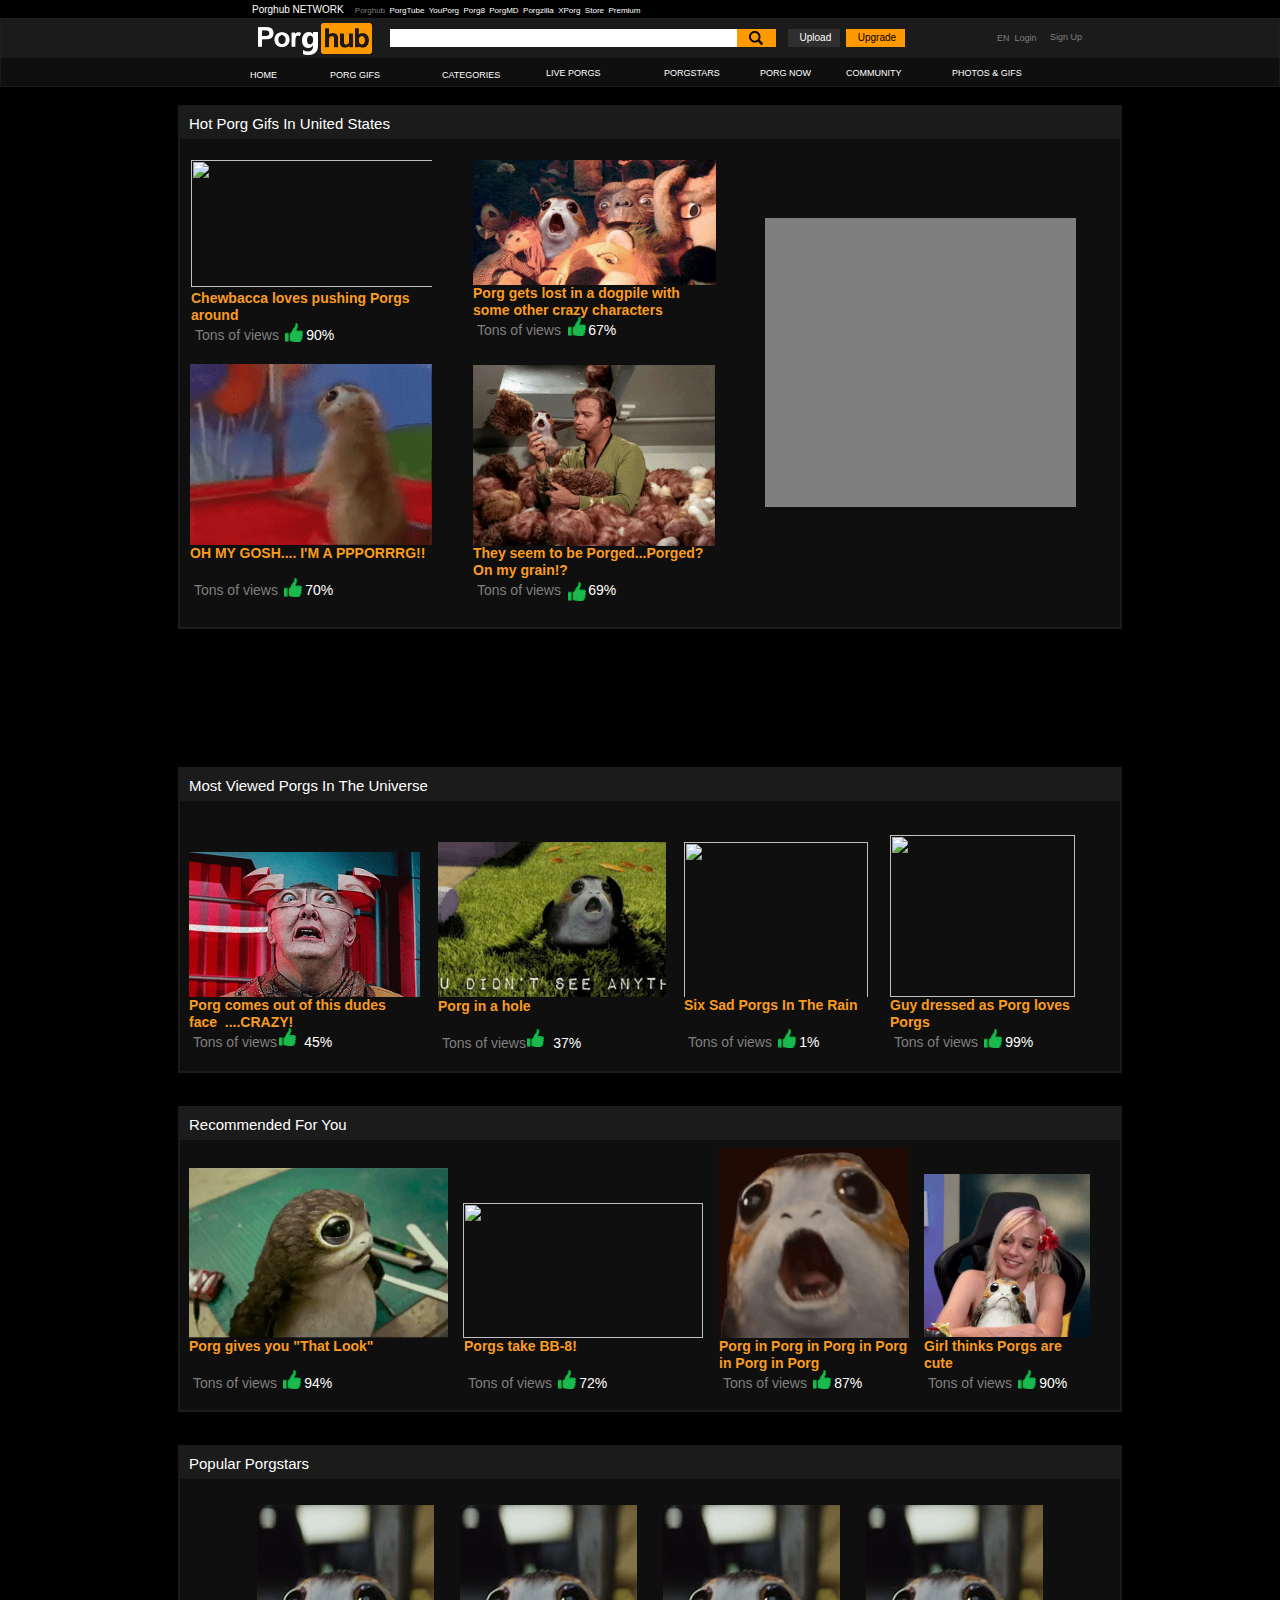
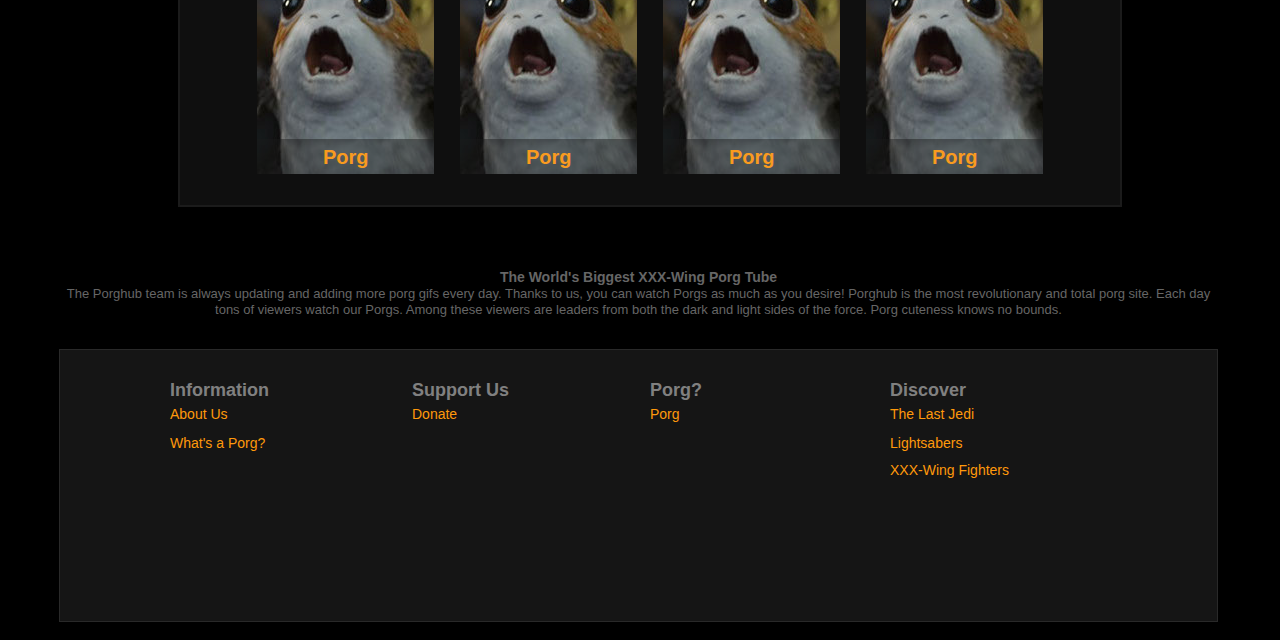
==== templates/index.html @ 3568161d "init" ====
<!DOCTYPE html>
<html class="js html css_verticalspacer" lang="en-US"><head><meta http-equiv="Content-Type" content="text/html; charset=UTF-8">


  <meta name="generator" content="2018.0.0.379">
  <meta name="viewport" content="width=device-width, initial-scale=1.0">



  <title>PorgHub - Home</title>
  <!-- CSS -->
  <link rel="stylesheet" type="text/css" href="/static/site_global.css">
  <link rel="stylesheet" type="text/css" href="/static/index.css" id="pagesheet">
    <!--custom head HTML-->
<script>
  (adsbygoogle = window.adsbygoogle || []).push({
    google_ad_client: "ca-pub-9221218407916137",
    enable_page_level_ads: true
  });
</script><style>.adsbygoogle
{display:none !important;}</style>
 <script type="text/javascript" charset="utf-8" async="" data-requirecontext="_" data-requiremodule="scripts/museconfig.js?crc=4153641093" src="/static/museconfig.js"></script><script type="text/javascript" charset="utf-8" async="" data-requirecontext="_" data-requiremodule="jquery" src="/static/jquery-1.8.3.min.js"></script><script type="text/javascript" charset="utf-8" async="" data-requirecontext="_" data-requiremodule="museutils" src="/static/museutils.js"></script><script type="text/javascript" charset="utf-8" async="" data-requirecontext="_" data-requiremodule="whatinput" src="/static/whatinput.js"></script><script type="text/javascript" charset="utf-8" async="" data-requirecontext="_" data-requiremodule="jquery.watch" src="/static/jquery.watch.js"></script></head>
 <body class="initialized" data-whatinput="mouse">

  <div class="clearfix" id="page" style=""><!-- group -->
   <div class="clearfix grpelem" id="ppu869"><!-- column -->
    <div class="clearfix colelem" id="pu869"><!-- group -->
     <div class="browser_width grpelem" id="u869-bw" style="height: 17px;">
      <div id="u869"><!-- simple frame --></div>
     </div>
     <!-- m_editable region-id="editable-static-tag-U894-BP_infinity" template="index.html" data-type="html" data-ice-options="disableImageResize,link,txtStyleTarget" -->
     <div class="clearfix grpelem" id="u894-6" data-muse-uid="U894" data-muse-type="txt_frame" data-ibe-flags="txtStyleSrc" data-sizepolicy="fixed" data-pintopage="page_fixedLeft"><!-- content -->
      <p id="u894-4"><span id="u894">Porghub NETWORK&nbsp;&nbsp;&nbsp; </span><span id="u894-2">Porghub</span><span id="u894-3">&nbsp; PorgTube&nbsp; YouPorg&nbsp; Porg8&nbsp; PorgMD&nbsp; Porgzilla&nbsp; XPorg&nbsp; Store&nbsp; Premium</span></p>
     </div>
     <!-- /m_editable -->
    </div>
    <div class="clearfix colelem" id="pu852"><!-- group -->
     <div class="browser_width grpelem" id="u852-bw" style="height: 41px;">
      <div id="u852"><!-- group -->
       <div class="clearfix" id="u852_align_to_page">
        <div class="clearfix grpelem" id="u887"><!-- group -->
         <div class="clearfix grpelem" id="u890"><!-- group -->
          <div class="grpelem" id="u891" data-sizepolicy="fixed" data-pintopage="page_fixedLeft"><!-- simple frame --></div>
          <div class="grpelem" id="u892" data-sizepolicy="fixed" data-pintopage="page_fixedLeft"><!-- simple frame --></div>
         </div>
         <!-- m_editable region-id="editable-static-tag-U888-BP_infinity" template="index.html" data-type="image" -->
         <div class="clip_frame grpelem" id="u888" data-muse-uid="U888" data-muse-type="img_frame" data-sizepolicy="fixed" data-pintopage="page_fixedLeft"><!-- image -->
          <img class="block" id="u888_img" src="/static/maxpixelfreegreatpicturecom-magnifying-glass-icon-magnify-search-loupe-1294834.png" alt="" width="14" height="14" data-muse-src="images/maxpixelfreegreatpicturecom-magnifying-glass-icon-magnify-search-loupe-1294834.png?crc=3885108494">
         </div>
         <!-- /m_editable -->
        </div>
        <div class="clearfix grpelem" id="u855"><!-- group -->
         <div class="clearfix grpelem" id="u857"><!-- group -->
          <!-- m_editable region-id="editable-static-tag-U856-BP_infinity" template="index.html" data-type="html" data-ice-options="disableImageResize,link,txtStyleTarget" -->
          <div class="clearfix grpelem" id="u856-4" data-muse-uid="U856" data-muse-type="txt_frame" data-ibe-flags="txtStyleSrc" data-sizepolicy="fixed" data-pintopage="page_fixedLeft"><!-- content -->
           <p>&nbsp;Upload</p>
          </div>
          <!-- /m_editable -->
         </div>
        </div>
        <div class="clearfix grpelem" id="u877"><!-- group -->
         <!-- m_editable region-id="editable-static-tag-U878" template="index.html" data-type="html" data-ice-options="clickable" data-ice-editable="link" -->
         <div class="pointer_cursor clearfix grpelem" id="u878" data-muse-uid="U878"><!-- group -->
          <a class="block" href="http:/static/www.porghub.net/porghub---join-us.html" data-href="page:U1228"><!-- Block link tag --></a>
          <!-- m_editable region-id="editable-static-tag-U879-BP_infinity" template="index.html" data-type="html" data-ice-options="disableImageResize,link,clickable,txtStyleTarget" data-ice-editable="link" -->
          <a class="nonblock nontext clearfix grpelem" id="u879-4" href="http:/static/www.porghub.net/porghub---join-us.html" data-href="page:U1228" data-muse-uid="U879" data-muse-type="txt_frame" data-ibe-flags="txtStyleSrc" data-sizepolicy="fixed" data-pintopage="page_fixedLeft"><!-- content --><p>&nbsp;Upgrade</p></a>
          <!-- /m_editable -->
         </div>
         <!-- /m_editable -->
        </div>
        <!-- m_editable region-id="editable-static-tag-U896-BP_infinity" template="index.html" data-type="html" data-ice-options="disableImageResize,link,txtStyleTarget" -->
        <div class="clearfix grpelem" id="u896-4" data-muse-uid="U896" data-muse-type="txt_frame" data-ibe-flags="txtStyleSrc" data-sizepolicy="fixed" data-pintopage="page_fixedLeft"><!-- content -->
         <p>EN&nbsp; Login</p>
        </div>
        <!-- /m_editable -->
        <!-- m_editable region-id="editable-static-tag-U895-BP_infinity" template="index.html" data-type="html" data-ice-options="disableImageResize,link,clickable,txtStyleTarget" data-ice-editable="link" -->
        <a class="nonblock nontext clearfix grpelem" id="u895-4" href="http:/static/www.porghub.net/porghub---join-us.html" data-href="page:U1228" data-muse-uid="U895" data-muse-type="txt_frame" data-ibe-flags="txtStyleSrc" data-sizepolicy="fixed" data-pintopage="page_fixedLeft"><!-- content --><p>Sign Up</p></a>
        <!-- /m_editable -->
       </div>
      </div>
     </div>
     <!-- m_editable region-id="editable-static-tag-U853-BP_infinity" template="index.html" data-type="image" data-ice-options="clickable" data-ice-editable="link" -->
     <a class="nonblock nontext MuseLinkActive clip_frame grpelem" id="u853" href="http:/static/www.porghub.net/index.html" data-href="page:U904" data-muse-uid="U853" data-muse-type="img_frame" data-sizepolicy="fixed" data-pintopage="page_fixedLeft"><!-- image --><img class="block" id="u853_img" src="/static/logo_of_porghub.png" alt="" width="130" height="45" data-muse-src="images/logo_of_porghub.png?crc=106775830"></a>
     <!-- /m_editable -->
    </div>
    <div class="clearfix colelem" id="pu868"><!-- group -->
     <div class="browser_width grpelem" id="u868-bw" style="height: 30px;">
      <div id="u868"><!-- group -->
       <div class="clearfix" id="u868_align_to_page">
        <!-- m_editable region-id="editable-static-tag-U858-BP_infinity" template="index.html" data-type="html" data-ice-options="disableImageResize,link,clickable,txtStyleTarget" data-ice-editable="link" -->
        <a class="nonblock nontext clearfix grpelem" id="u858-4" href="http:/static/www.porghub.net/porghub---video1.html" data-href="page:U16543" data-muse-uid="U858" data-muse-type="txt_frame" data-ibe-flags="txtStyleSrc" data-sizepolicy="fixed" data-pintopage="page_fixedLeft"><!-- content --><p>CATEGORIES</p></a>
        <!-- /m_editable -->
        <!-- m_editable region-id="editable-static-tag-U867-BP_infinity" template="index.html" data-type="html" data-ice-options="disableImageResize,link,clickable,txtStyleTarget" data-ice-editable="link" -->
        <a class="nonblock nontext clearfix grpelem" id="u867-4" href="http:/static/www.porghub.net/porghub---video2.html" data-href="page:U16851" data-muse-uid="U867" data-muse-type="txt_frame" data-ibe-flags="txtStyleSrc" data-sizepolicy="fixed" data-pintopage="page_fixedLeft"><!-- content --><p>LIVE PORGS</p></a>
        <!-- /m_editable -->
        <!-- m_editable region-id="editable-static-tag-U870-BP_infinity" template="index.html" data-type="html" data-ice-options="disableImageResize,link,clickable,txtStyleTarget" data-ice-editable="link" -->
        <a class="nonblock nontext clearfix grpelem" id="u870-4" href="http:/static/www.porghub.net/porghub---video3.html" data-href="page:U17163" data-muse-uid="U870" data-muse-type="txt_frame" data-ibe-flags="txtStyleSrc" data-sizepolicy="fixed" data-pintopage="page_fixedLeft"><!-- content --><p>PORGSTARS</p></a>
        <!-- /m_editable -->
        <!-- m_editable region-id="editable-static-tag-U880-BP_infinity" template="index.html" data-type="html" data-ice-options="disableImageResize,link,clickable,txtStyleTarget" data-ice-editable="link" -->
        <a class="nonblock nontext clearfix grpelem" id="u880-4" href="http:/static/www.porghub.net/porghub---video4.html" data-href="page:U17471" data-muse-uid="U880" data-muse-type="txt_frame" data-ibe-flags="txtStyleSrc" data-sizepolicy="fixed" data-pintopage="page_fixedLeft"><!-- content --><p>PORG NOW</p></a>
        <!-- /m_editable -->
        <!-- m_editable region-id="editable-static-tag-U876-BP_infinity" template="index.html" data-type="html" data-ice-options="disableImageResize,link,clickable,txtStyleTarget" data-ice-editable="link" -->
        <a class="nonblock nontext clearfix grpelem" id="u876-4" href="http:/static/www.porghub.net/porghub---community.html" data-href="page:U12301" data-muse-uid="U876" data-muse-type="txt_frame" data-ibe-flags="txtStyleSrc" data-sizepolicy="fixed" data-pintopage="page_fixedLeft"><!-- content --><p>COMMUNITY</p></a>
        <!-- /m_editable -->
        <!-- m_editable region-id="editable-static-tag-U859-BP_infinity" template="index.html" data-type="html" data-ice-options="disableImageResize,link,clickable,txtStyleTarget" data-ice-editable="link" -->
        <a class="nonblock nontext MuseLinkActive clearfix grpelem" id="u859-4" href="http:/static/www.porghub.net/index.html" data-href="page:U904" data-muse-uid="U859" data-muse-type="txt_frame" data-ibe-flags="txtStyleSrc" data-sizepolicy="fixed" data-pintopage="page_fixedLeft"><!-- content --><p>PHOTOS &amp; GIFS</p></a>
        <!-- /m_editable -->
       </div>
      </div>
     </div>
     <!-- m_editable region-id="editable-static-tag-U882-BP_infinity" template="index.html" data-type="html" data-ice-options="disableImageResize,link,clickable,txtStyleTarget" data-ice-editable="link" -->
     <a class="nonblock nontext MuseLinkActive clearfix grpelem" id="u882-4" href="http:/static/www.porghub.net/index.html" data-href="page:U904" data-muse-uid="U882" data-muse-type="txt_frame" data-ibe-flags="txtStyleSrc" data-sizepolicy="fixed" data-pintopage="page_fixedLeft"><!-- content --><p>HOME</p></a>
     <!-- /m_editable -->
     <!-- m_editable region-id="editable-static-tag-U893-BP_infinity" template="index.html" data-type="html" data-ice-options="disableImageResize,link,clickable,txtStyleTarget" data-ice-editable="link" -->
     <a class="nonblock nontext MuseLinkActive clearfix grpelem" id="u893-4" href="http:/static/www.porghub.net/index.html" data-href="page:U904" data-muse-uid="U893" data-muse-type="txt_frame" data-ibe-flags="txtStyleSrc" data-sizepolicy="fixed" data-pintopage="page_fixedLeft"><!-- content --><p>PORG GIFS</p></a>
     <!-- /m_editable -->
    </div>
    <div class="clearfix colelem" id="pu2474"><!-- group -->
     <div class="clearfix grpelem" id="u2474"><!-- column -->
      <div class="position_content" id="u2474_position_content">
       <div class="clearfix colelem" id="u2475"><!-- group -->
        <!-- m_editable region-id="editable-static-tag-U2476-BP_infinity" template="index.html" data-type="html" data-ice-options="disableImageResize,link,txtStyleTarget" -->
        <div class="clearfix grpelem" id="u2476-4" data-muse-uid="U2476" data-muse-type="txt_frame" data-ibe-flags="txtStyleSrc" data-sizepolicy="fixed" data-pintopage="page_fixedLeft"><!-- content -->
         <p>Hot Porg Gifs In United States</p>
        </div>
        <!-- /m_editable -->
       </div>
       <div class="clearfix colelem" id="ppu2495"><!-- group -->
        <div class="clearfix grpelem" id="pu2495"><!-- column -->
         <!-- m_editable region-id="editable-static-tag-U2495-BP_infinity" template="index.html" data-type="image" data-ice-options="clickable" data-ice-editable="link" -->
         <a class="nonblock nontext clip_frame clearfix colelem" id="u2495" href="http:/static/www.porghub.net/chewbacca-loves-pushing-porgs-around.html" data-href="page:U2785" data-muse-uid="U2495" data-muse-type="img_frame" data-sizepolicy="fixed" data-pintopage="page_fixedLeft"><!-- image --><img class="position_content" id="u2495_img" src="/static/ynpmhkcln8iuj9iolfjr.gif" alt="" width="309" height="127" data-muse-src="images/ynpmhkcln8iuj9iolfjr.gif?crc=292349055"></a>
         <!-- /m_editable -->
         <div class="clearfix colelem" id="u2518"><!-- group -->
          <!-- m_editable region-id="editable-static-tag-U2504-BP_infinity" template="index.html" data-type="html" data-ice-options="disableImageResize,link,clickable,txtStyleTarget" data-ice-editable="link" -->
          <a class="nonblock nontext clearfix grpelem" id="u2504-8" href="http:/static/www.porghub.net/chewbacca-loves-pushing-porgs-around.html" data-href="page:U2785" data-muse-uid="U2504" data-muse-type="txt_frame" data-ibe-flags="txtStyleSrc" data-sizepolicy="fixed" data-pintopage="page_fixedLeft"><!-- content --><p>Chewbacca loves pushing Porgs around</p><p id="u2504-6"><span id="u2504-3">&nbsp;Tons of views</span>&nbsp;&nbsp;&nbsp;&nbsp;&nbsp;&nbsp; <span id="u2504-5">90%</span></p></a>
          <!-- /m_editable -->
          <!-- m_editable region-id="editable-static-tag-U2508-BP_infinity" template="index.html" data-type="image" data-ice-options="clickable" data-ice-editable="link" -->
          <a class="nonblock nontext clip_frame grpelem" id="u2508" href="http:/static/www.porghub.net/chewbacca-loves-pushing-porgs-around.html" data-href="page:U2785" data-muse-uid="U2508" data-muse-type="img_frame" data-sizepolicy="fixed" data-pintopage="page_fixedLeft"><!-- image --><img class="block" id="u2508_img" src="/static/greenthumb.png" alt="" width="18" height="19" data-muse-src="images/greenthumb.png?crc=3993368861"></a>
          <!-- /m_editable -->
         </div>
         <!-- m_editable region-id="editable-static-tag-U2545-BP_infinity" template="index.html" data-type="image" data-ice-options="clickable" data-ice-editable="link" -->
         <a class="nonblock nontext clip_frame colelem" id="u2545" href="http:/static/www.porghub.net/oh-my-gosh....-i-m-a-ppporrrg!!.html" data-href="page:U3178" data-muse-uid="U2545" data-muse-type="img_frame" data-sizepolicy="fixed" data-pintopage="page_fixedLeft"><!-- image --><img class="block" id="u2545_img" src="/static/tenorgiffff.gif" alt="" width="242" height="181" data-muse-src="images/tenorgiffff.gif?crc=3790280403"></a>
         <!-- /m_editable -->
        </div>
        <div class="clearfix grpelem" id="pu2521"><!-- column -->
         <!-- m_editable region-id="editable-static-tag-U2521-BP_infinity" template="index.html" data-type="image" data-ice-options="clickable" data-ice-editable="link" -->
         <a class="nonblock nontext clip_frame colelem" id="u2521" href="http:/static/www.porghub.net/porg-gets-lost-in-a-dogpile-with-some-other-crazy-characters.html" data-href="page:U2987" data-muse-uid="U2521" data-muse-type="img_frame" data-sizepolicy="fixed" data-pintopage="page_fixedLeft"><!-- image --><img class="block" id="u2521_img" src="/static/source (1).gif" alt="" width="243" height="125" data-muse-src="images/source%20(1).gif?crc=4091499430"></a>
         <!-- /m_editable -->
         <div class="clearfix colelem" id="u2530"><!-- group -->
          <!-- m_editable region-id="editable-static-tag-U2533-BP_infinity" template="index.html" data-type="html" data-ice-options="disableImageResize,link,clickable,txtStyleTarget" data-ice-editable="link" -->
          <a class="nonblock nontext clearfix grpelem" id="u2533-8" href="http:/static/www.porghub.net/porg-gets-lost-in-a-dogpile-with-some-other-crazy-characters.html" data-href="page:U2987" data-muse-uid="U2533" data-muse-type="txt_frame" data-ibe-flags="txtStyleSrc" data-sizepolicy="fixed" data-pintopage="page_fixedLeft"><!-- content --><p>Porg gets lost in a dogpile with some other crazy characters</p><p id="u2533-6"><span id="u2533-3">&nbsp;Tons of views</span>&nbsp;&nbsp;&nbsp;&nbsp;&nbsp;&nbsp; <span id="u2533-5">67%</span></p></a>
          <!-- /m_editable -->
          <!-- m_editable region-id="editable-static-tag-U2531-BP_infinity" template="index.html" data-type="image" data-ice-options="clickable" data-ice-editable="link" -->
          <a class="nonblock nontext clip_frame grpelem" id="u2531" href="http:/static/www.porghub.net/porg-gets-lost-in-a-dogpile-with-some-other-crazy-characters.html" data-href="page:U2987" data-muse-uid="U2531" data-muse-type="img_frame" data-sizepolicy="fixed" data-pintopage="page_fixedLeft"><!-- image --><img class="block" id="u2531_img" src="/static/greenthumb.png" alt="" width="18" height="19" data-muse-src="images/greenthumb.png?crc=3993368861"></a>
          <!-- /m_editable -->
         </div>
         <!-- m_editable region-id="editable-static-tag-U2580-BP_infinity" template="index.html" data-type="image" data-ice-options="clickable" data-ice-editable="link" -->
         <a class="nonblock nontext clip_frame colelem" id="u2580" href="http:/static/www.porghub.net/they-seem-to-be-porged...porged-on-my-grain!.html" data-href="page:U3369" data-muse-uid="U2580" data-muse-type="img_frame" data-sizepolicy="fixed" data-pintopage="page_fixedLeft"><!-- image --><img class="block" id="u2580_img" src="/static/source (3).gif" alt="" width="242" height="181" data-muse-src="images/source%20(3).gif?crc=4158054355"></a>
         <!-- /m_editable -->
        </div>
        <div class="grpelem" id="u2492" data-sizepolicy="fixed" data-pintopage="page_fixedLeft"><!-- simple frame --></div>
       </div>
       <div class="clearfix colelem" id="pu2567"><!-- group -->
        <div class="clearfix grpelem" id="u2567"><!-- group -->
         <!-- m_editable region-id="editable-static-tag-U2570-BP_infinity" template="index.html" data-type="html" data-ice-options="disableImageResize,link,clickable,txtStyleTarget" data-ice-editable="link" -->
         <a class="nonblock nontext clearfix grpelem" id="u2570-9" href="http:/static/www.porghub.net/oh-my-gosh....-i-m-a-ppporrrg!!.html" data-href="page:U3178" data-muse-uid="U2570" data-muse-type="txt_frame" data-ibe-flags="txtStyleSrc" data-sizepolicy="fixed" data-pintopage="page_fixedLeft"><!-- content --><p>OH MY GOSH.... I'M A PPPORRRG!!</p><p>&nbsp;</p><p id="u2570-7"><span id="u2570-4">&nbsp;Tons of views</span>&nbsp;&nbsp;&nbsp;&nbsp;&nbsp;&nbsp; <span id="u2570-6">70%</span></p></a>
         <!-- /m_editable -->
         <!-- m_editable region-id="editable-static-tag-U2568-BP_infinity" template="index.html" data-type="image" data-ice-options="clickable" data-ice-editable="link" -->
         <a class="nonblock nontext clip_frame grpelem" id="u2568" href="http:/static/www.porghub.net/oh-my-gosh....-i-m-a-ppporrrg!!.html" data-href="page:U3178" data-muse-uid="U2568" data-muse-type="img_frame" data-sizepolicy="fixed" data-pintopage="page_fixedLeft"><!-- image --><img class="block" id="u2568_img" src="/static/greenthumb.png" alt="" width="18" height="19" data-muse-src="images/greenthumb.png?crc=3993368861"></a>
         <!-- /m_editable -->
        </div>
        <div class="clearfix grpelem" id="u2592"><!-- group -->
         <!-- m_editable region-id="editable-static-tag-U2595-BP_infinity" template="index.html" data-type="html" data-ice-options="disableImageResize,link,clickable,txtStyleTarget" data-ice-editable="link" -->
         <a class="nonblock nontext clearfix grpelem" id="u2595-8" href="http:/static/www.porghub.net/they-seem-to-be-porged...porged-on-my-grain!.html" data-href="page:U3369" data-muse-uid="U2595" data-muse-type="txt_frame" data-ibe-flags="txtStyleSrc" data-sizepolicy="fixed" data-pintopage="page_fixedLeft"><!-- content --><p>They seem to be Porged...Porged? On my grain!?</p><p id="u2595-6"><span id="u2595-3">&nbsp;Tons of views</span>&nbsp;&nbsp;&nbsp;&nbsp;&nbsp;&nbsp; <span id="u2595-5">69%</span></p></a>
         <!-- /m_editable -->
         <!-- m_editable region-id="editable-static-tag-U2593-BP_infinity" template="index.html" data-type="image" data-ice-options="clickable" data-ice-editable="link" -->
         <a class="nonblock nontext clip_frame grpelem" id="u2593" href="http:/static/www.porghub.net/they-seem-to-be-porged...porged-on-my-grain!.html" data-href="page:U3369" data-muse-uid="U2593" data-muse-type="img_frame" data-sizepolicy="fixed" data-pintopage="page_fixedLeft"><!-- image --><img class="block" id="u2593_img" src="/static/greenthumb.png" alt="" width="18" height="19" data-muse-src="images/greenthumb.png?crc=3993368861"></a>
         <!-- /m_editable -->
        </div>
       </div>
      </div>
     </div>
     <div class="grpelem" id="u17700"><!-- custom html -->
      <script async="" src="http:/static/pagead2.googlesyndication.com/pagead/js/adsbygoogle.js"></script>
<!-- Porghub -->
<ins class="adsbygoogle" style="display: none !important;" data-ad-client="ca-pub-9221218407916137" data-ad-slot="2711989178" data-ad-format="auto"></ins>
<script>
(adsbygoogle = window.adsbygoogle || []).push({});
</script>

     </div>
    </div>
    <div class="clearfix colelem" id="u2483"><!-- column -->
     <div class="position_content" id="u2483_position_content">
      <div class="clearfix colelem" id="u2484"><!-- group -->
       <!-- m_editable region-id="editable-static-tag-U2485-BP_infinity" template="index.html" data-type="html" data-ice-options="disableImageResize,link,txtStyleTarget" -->
       <div class="clearfix grpelem" id="u2485-4" data-muse-uid="U2485" data-muse-type="txt_frame" data-ibe-flags="txtStyleSrc" data-sizepolicy="fixed" data-pintopage="page_fixedLeft"><!-- content -->
        <p>Most Viewed Porgs In The Universe</p>
       </div>
       <!-- /m_editable -->
      </div>
      <div class="clearfix colelem" id="pu3391"><!-- group -->
       <!-- m_editable region-id="editable-static-tag-U3391-BP_infinity" template="index.html" data-type="image" data-ice-options="clickable" data-ice-editable="link" -->
       <a class="nonblock nontext clip_frame clearfix grpelem" id="u3391" href="http:/static/www.porghub.net/porg-comes-out-of-this-dudes-face.html" data-href="page:U3752" data-muse-uid="U3391" data-muse-type="img_frame" data-sizepolicy="fixed" data-pintopage="page_fixedLeft"><!-- image --><img class="position_content" id="u3391_img" src="/static/tenor (3).gif" alt="" width="259" height="145" data-muse-src="images/tenor%20(3).gif?crc=3887850117"></a>
       <!-- /m_editable -->
       <!-- m_editable region-id="editable-static-tag-U3400-BP_infinity" template="index.html" data-type="image" data-ice-options="clickable" data-ice-editable="link" -->
       <a class="nonblock nontext clip_frame clearfix grpelem" id="u3400" href="http:/static/www.porghub.net/porg-in-a-hole.html" data-href="page:U3943" data-muse-uid="U3400" data-muse-type="img_frame" data-sizepolicy="fixed" data-pintopage="page_fixedLeft"><!-- image --><img class="position_content" id="u3400_img" src="/static/giphy.gif" alt="" width="360" height="155" data-muse-src="images/giphy.gif?crc=191322456"></a>
       <!-- /m_editable -->
       <!-- m_editable region-id="editable-static-tag-U3411-BP_infinity" template="index.html" data-type="image" data-ice-options="clickable" data-ice-editable="link" -->
       <a class="nonblock nontext clip_frame clearfix grpelem" id="u3411" href="http:/static/www.porghub.net/six-sad-porgs-in-the-rain.html" data-href="page:U4134" data-muse-uid="U3411" data-muse-type="img_frame" data-sizepolicy="fixed" data-pintopage="page_fixedLeft"><!-- image --><img class="position_content" id="u3411_img" src="/static/tenor (1).gif" alt="" width="184" height="184" data-muse-src="images/tenor%20(1).gif?crc=457106145"></a>
       <!-- /m_editable -->
       <!-- m_editable region-id="editable-static-tag-U3420-BP_infinity" template="index.html" data-type="image" data-ice-options="clickable" data-ice-editable="link" -->
       <a class="nonblock nontext clip_frame grpelem" id="u3420" href="http:/static/www.porghub.net/guy-dressed-as-porg-loves-porgs.html" data-href="page:U4325" data-muse-uid="U3420" data-muse-type="img_frame" data-sizepolicy="fixed" data-pintopage="page_fixedLeft"><!-- image --><img class="block" id="u3420_img" src="/static/giphy (1).gif" alt="" width="185" height="162" data-muse-src="images/giphy%20(1).gif?crc=309807849"></a>
       <!-- /m_editable -->
      </div>
      <div class="clearfix colelem" id="pu3429"><!-- group -->
       <div class="clearfix grpelem" id="u3429"><!-- group -->
        <!-- m_editable region-id="editable-static-tag-U3432-BP_infinity" template="index.html" data-type="html" data-ice-options="disableImageResize,link,clickable,txtStyleTarget" data-ice-editable="link" -->
        <a class="nonblock nontext clearfix grpelem" id="u3432-8" href="http:/static/www.porghub.net/porg-comes-out-of-this-dudes-face.html" data-href="page:U3752" data-muse-uid="U3432" data-muse-type="txt_frame" data-ibe-flags="txtStyleSrc" data-sizepolicy="fixed" data-pintopage="page_fixedLeft"><!-- content --><p>Porg comes out of this dudes face&nbsp; ....CRAZY!</p><p id="u3432-6"><span id="u3432-3">&nbsp;Tons of views</span>&nbsp;&nbsp;&nbsp;&nbsp;&nbsp;&nbsp; <span id="u3432-5">45%</span></p></a>
        <!-- /m_editable -->
        <!-- m_editable region-id="editable-static-tag-U3430-BP_infinity" template="index.html" data-type="image" data-ice-options="clickable" data-ice-editable="link" -->
        <a class="nonblock nontext clip_frame grpelem" id="u3430" href="http:/static/www.porghub.net/porg-comes-out-of-this-dudes-face.html" data-href="page:U3752" data-muse-uid="U3430" data-muse-type="img_frame" data-sizepolicy="fixed" data-pintopage="page_fixedLeft"><!-- image --><img class="block" id="u3430_img" src="/static/greenthumb.png" alt="" width="17" height="18" data-muse-src="images/greenthumb.png?crc=3993368861"></a>
        <!-- /m_editable -->
       </div>
       <div class="clearfix grpelem" id="u3442"><!-- group -->
        <!-- m_editable region-id="editable-static-tag-U3445-BP_infinity" template="index.html" data-type="html" data-ice-options="disableImageResize,link,clickable,txtStyleTarget" data-ice-editable="link" -->
        <a class="nonblock nontext clearfix grpelem" id="u3445-9" href="http:/static/www.porghub.net/porg-in-a-hole.html" data-href="page:U3943" data-muse-uid="U3445" data-muse-type="txt_frame" data-ibe-flags="txtStyleSrc" data-sizepolicy="fixed" data-pintopage="page_fixedLeft"><!-- content --><p>Porg in a hole</p><p>&nbsp;</p><p id="u3445-7"><span id="u3445-4">&nbsp;Tons of views</span>&nbsp;&nbsp;&nbsp;&nbsp;&nbsp;&nbsp; <span id="u3445-6">37%</span></p></a>
        <!-- /m_editable -->
        <!-- m_editable region-id="editable-static-tag-U3443-BP_infinity" template="index.html" data-type="image" data-ice-options="clickable" data-ice-editable="link" -->
        <a class="nonblock nontext clip_frame grpelem" id="u3443" href="http:/static/www.porghub.net/porg-in-a-hole.html" data-href="page:U3943" data-muse-uid="U3443" data-muse-type="img_frame" data-sizepolicy="fixed" data-pintopage="page_fixedLeft"><!-- image --><img class="block" id="u3443_img" src="/static/greenthumb.png" alt="" width="17" height="18" data-muse-src="images/greenthumb.png?crc=3993368861"></a>
        <!-- /m_editable -->
       </div>
       <div class="clearfix grpelem" id="u3455"><!-- group -->
        <!-- m_editable region-id="editable-static-tag-U3458-BP_infinity" template="index.html" data-type="html" data-ice-options="disableImageResize,link,clickable,txtStyleTarget" data-ice-editable="link" -->
        <a class="nonblock nontext clearfix grpelem" id="u3458-9" href="http:/static/www.porghub.net/six-sad-porgs-in-the-rain.html" data-href="page:U4134" data-muse-uid="U3458" data-muse-type="txt_frame" data-ibe-flags="txtStyleSrc" data-sizepolicy="fixed" data-pintopage="page_fixedLeft"><!-- content --><p>Six Sad Porgs In The Rain</p><p>&nbsp;</p><p id="u3458-7"><span id="u3458-4">&nbsp;Tons of views</span>&nbsp;&nbsp;&nbsp;&nbsp;&nbsp;&nbsp; <span id="u3458-6">1%</span></p></a>
        <!-- /m_editable -->
        <!-- m_editable region-id="editable-static-tag-U3456-BP_infinity" template="index.html" data-type="image" data-ice-options="clickable" data-ice-editable="link" -->
        <a class="nonblock nontext clip_frame grpelem" id="u3456" href="http:/static/www.porghub.net/six-sad-porgs-in-the-rain.html" data-href="page:U4134" data-muse-uid="U3456" data-muse-type="img_frame" data-sizepolicy="fixed" data-pintopage="page_fixedLeft"><!-- image --><img class="block" id="u3456_img" src="/static/greenthumb.png" alt="" width="18" height="19" data-muse-src="images/greenthumb.png?crc=3993368861"></a>
        <!-- /m_editable -->
       </div>
       <div class="clearfix grpelem" id="u3468"><!-- group -->
        <!-- m_editable region-id="editable-static-tag-U3471-BP_infinity" template="index.html" data-type="html" data-ice-options="disableImageResize,link,clickable,txtStyleTarget" data-ice-editable="link" -->
        <a class="nonblock nontext clearfix grpelem" id="u3471-8" href="http:/static/www.porghub.net/guy-dressed-as-porg-loves-porgs.html" data-href="page:U4325" data-muse-uid="U3471" data-muse-type="txt_frame" data-ibe-flags="txtStyleSrc" data-sizepolicy="fixed" data-pintopage="page_fixedLeft"><!-- content --><p>Guy dressed as Porg loves Porgs</p><p id="u3471-6"><span id="u3471-3">&nbsp;Tons of views</span>&nbsp;&nbsp;&nbsp;&nbsp;&nbsp;&nbsp; <span id="u3471-5">99%</span></p></a>
        <!-- /m_editable -->
        <!-- m_editable region-id="editable-static-tag-U3469-BP_infinity" template="index.html" data-type="image" data-ice-options="clickable" data-ice-editable="link" -->
        <a class="nonblock nontext clip_frame grpelem" id="u3469" href="http:/static/www.porghub.net/guy-dressed-as-porg-loves-porgs.html" data-href="page:U4325" data-muse-uid="U3469" data-muse-type="img_frame" data-sizepolicy="fixed" data-pintopage="page_fixedLeft"><!-- image --><img class="block" id="u3469_img" src="/static/greenthumb.png" alt="" width="18" height="19" data-muse-src="images/greenthumb.png?crc=3993368861"></a>
        <!-- /m_editable -->
       </div>
      </div>
     </div>
    </div>
    <div class="clearfix colelem" id="u3382"><!-- column -->
     <div class="position_content" id="u3382_position_content">
      <div class="clearfix colelem" id="u3383"><!-- group -->
       <!-- m_editable region-id="editable-static-tag-U3384-BP_infinity" template="index.html" data-type="html" data-ice-options="disableImageResize,link,txtStyleTarget" -->
       <div class="clearfix grpelem" id="u3384-4" data-muse-uid="U3384" data-muse-type="txt_frame" data-ibe-flags="txtStyleSrc" data-sizepolicy="fixed" data-pintopage="page_fixedLeft"><!-- content -->
        <p>Recommended For You</p>
       </div>
       <!-- /m_editable -->
      </div>
      <div class="clearfix colelem" id="pu3481"><!-- group -->
       <!-- m_editable region-id="editable-static-tag-U3481-BP_infinity" template="index.html" data-type="image" data-ice-options="clickable" data-ice-editable="link" -->
       <a class="nonblock nontext clip_frame clearfix grpelem" id="u3481" href="http:/static/www.porghub.net/porg-gives-you-that-look.html" data-href="page:U4516" data-muse-uid="U3481" data-muse-type="img_frame" data-sizepolicy="fixed" data-pintopage="page_fixedLeft"><!-- image --><img class="position_content" id="u3481_img" src="/static/source.gif" alt="" width="405" height="170" data-muse-src="images/source.gif?crc=373585483"></a>
       <!-- /m_editable -->
       <!-- m_editable region-id="editable-static-tag-U3490-BP_infinity" template="index.html" data-type="image" data-ice-options="clickable" data-ice-editable="link" -->
       <a class="nonblock nontext clip_frame grpelem" id="u3490" href="http:/static/www.porghub.net/porgs-take-bb-8!.html" data-href="page:U4707" data-muse-uid="U3490" data-muse-type="img_frame" data-sizepolicy="fixed" data-pintopage="page_fixedLeft"><!-- image --><img class="block" id="u3490_img" src="/static/tenor (5).gif" alt="" width="240" height="135" data-muse-src="images/tenor%20(5).gif?crc=4149427949"></a>
       <!-- /m_editable -->
       <!-- m_editable region-id="editable-static-tag-U3499-BP_infinity" template="index.html" data-type="image" data-ice-options="clickable" data-ice-editable="link" -->
       <a class="nonblock nontext clip_frame grpelem" id="u3499" href="http:/static/www.porghub.net/porg-in-porg-in-porg-in-porg-in-porg-in-porg.html" data-href="page:U4898" data-muse-uid="U3499" data-muse-type="img_frame" data-sizepolicy="fixed" data-pintopage="page_fixedLeft"><!-- image --><img class="block" id="u3499_img" src="/static/tenor.gif" alt="" width="190" height="190" data-muse-src="images/tenor.gif?crc=3884469058"></a>
       <!-- /m_editable -->
       <!-- m_editable region-id="editable-static-tag-U3508-BP_infinity" template="index.html" data-type="image" data-ice-options="clickable" data-ice-editable="link" -->
       <a class="nonblock nontext clip_frame clearfix grpelem" id="u3508" href="http:/static/www.porghub.net/girl-thinks-porgs-are-cute.html" data-href="page:U5089" data-muse-uid="U3508" data-muse-type="img_frame" data-sizepolicy="fixed" data-pintopage="page_fixedLeft"><!-- image --><img class="position_content" id="u3508_img" src="/static/giphy (4).gif" alt="" width="290" height="163" data-muse-src="images/giphy%20(4).gif?crc=4050049355"></a>
       <!-- /m_editable -->
      </div>
      <div class="clearfix colelem" id="pu3517"><!-- group -->
       <div class="clearfix grpelem" id="u3517"><!-- group -->
        <!-- m_editable region-id="editable-static-tag-U3520-BP_infinity" template="index.html" data-type="html" data-ice-options="disableImageResize,link,clickable,txtStyleTarget" data-ice-editable="link" -->
        <a class="nonblock nontext clearfix grpelem" id="u3520-9" href="http:/static/www.porghub.net/porg-gives-you-that-look.html" data-href="page:U4516" data-muse-uid="U3520" data-muse-type="txt_frame" data-ibe-flags="txtStyleSrc" data-sizepolicy="fixed" data-pintopage="page_fixedLeft"><!-- content --><p>Porg gives you "That Look"</p><p>&nbsp;</p><p id="u3520-7"><span id="u3520-4">&nbsp;Tons of views</span>&nbsp;&nbsp;&nbsp;&nbsp;&nbsp;&nbsp; <span id="u3520-6">94%</span></p></a>
        <!-- /m_editable -->
        <!-- m_editable region-id="editable-static-tag-U3518-BP_infinity" template="index.html" data-type="image" data-ice-options="clickable" data-ice-editable="link" -->
        <a class="nonblock nontext clip_frame grpelem" id="u3518" href="http:/static/www.porghub.net/porg-gives-you-that-look.html" data-href="page:U4516" data-muse-uid="U3518" data-muse-type="img_frame" data-sizepolicy="fixed" data-pintopage="page_fixedLeft"><!-- image --><img class="block" id="u3518_img" src="/static/greenthumb.png" alt="" width="18" height="19" data-muse-src="images/greenthumb.png?crc=3993368861"></a>
        <!-- /m_editable -->
       </div>
       <div class="clearfix grpelem" id="u3530"><!-- group -->
        <!-- m_editable region-id="editable-static-tag-U3533-BP_infinity" template="index.html" data-type="html" data-ice-options="disableImageResize,link,clickable,txtStyleTarget" data-ice-editable="link" -->
        <a class="nonblock nontext clearfix grpelem" id="u3533-9" href="http:/static/www.porghub.net/porgs-take-bb-8!.html" data-href="page:U4707" data-muse-uid="U3533" data-muse-type="txt_frame" data-ibe-flags="txtStyleSrc" data-sizepolicy="fixed" data-pintopage="page_fixedLeft"><!-- content --><p>Porgs take BB-8!</p><p>&nbsp;</p><p id="u3533-7"><span id="u3533-4">&nbsp;Tons of views</span>&nbsp;&nbsp;&nbsp;&nbsp;&nbsp;&nbsp; <span id="u3533-6">72%</span></p></a>
        <!-- /m_editable -->
        <!-- m_editable region-id="editable-static-tag-U3531-BP_infinity" template="index.html" data-type="image" data-ice-options="clickable" data-ice-editable="link" -->
        <a class="nonblock nontext clip_frame grpelem" id="u3531" href="http:/static/www.porghub.net/porgs-take-bb-8!.html" data-href="page:U4707" data-muse-uid="U3531" data-muse-type="img_frame" data-sizepolicy="fixed" data-pintopage="page_fixedLeft"><!-- image --><img class="block" id="u3531_img" src="/static/greenthumb.png" alt="" width="18" height="19" data-muse-src="images/greenthumb.png?crc=3993368861"></a>
        <!-- /m_editable -->
       </div>
       <div class="clearfix grpelem" id="u3543"><!-- group -->
        <!-- m_editable region-id="editable-static-tag-U3546-BP_infinity" template="index.html" data-type="html" data-ice-options="disableImageResize,link,clickable,txtStyleTarget" data-ice-editable="link" -->
        <a class="nonblock nontext clearfix grpelem" id="u3546-8" href="http:/static/www.porghub.net/porg-in-porg-in-porg-in-porg-in-porg-in-porg.html" data-href="page:U4898" data-muse-uid="U3546" data-muse-type="txt_frame" data-ibe-flags="txtStyleSrc" data-sizepolicy="fixed" data-pintopage="page_fixedLeft"><!-- content --><p>Porg in Porg in Porg in Porg in Porg in Porg</p><p id="u3546-6"><span id="u3546-3">&nbsp;Tons of views</span>&nbsp;&nbsp;&nbsp;&nbsp;&nbsp;&nbsp; <span id="u3546-5">87%</span></p></a>
        <!-- /m_editable -->
        <!-- m_editable region-id="editable-static-tag-U3544-BP_infinity" template="index.html" data-type="image" data-ice-options="clickable" data-ice-editable="link" -->
        <a class="nonblock nontext clip_frame grpelem" id="u3544" href="http:/static/www.porghub.net/porg-in-porg-in-porg-in-porg-in-porg-in-porg.html" data-href="page:U4898" data-muse-uid="U3544" data-muse-type="img_frame" data-sizepolicy="fixed" data-pintopage="page_fixedLeft"><!-- image --><img class="block" id="u3544_img" src="/static/greenthumb.png" alt="" width="18" height="19" data-muse-src="images/greenthumb.png?crc=3993368861"></a>
        <!-- /m_editable -->
       </div>
       <div class="clearfix grpelem" id="u3556"><!-- group -->
        <!-- m_editable region-id="editable-static-tag-U3559-BP_infinity" template="index.html" data-type="html" data-ice-options="disableImageResize,link,clickable,txtStyleTarget" data-ice-editable="link" -->
        <a class="nonblock nontext clearfix grpelem" id="u3559-8" href="http:/static/www.porghub.net/girl-thinks-porgs-are-cute.html" data-href="page:U5089" data-muse-uid="U3559" data-muse-type="txt_frame" data-ibe-flags="txtStyleSrc" data-sizepolicy="fixed" data-pintopage="page_fixedLeft"><!-- content --><p>Girl thinks Porgs are cute</p><p id="u3559-6"><span id="u3559-3">&nbsp;Tons of views</span>&nbsp;&nbsp;&nbsp;&nbsp;&nbsp;&nbsp; <span id="u3559-5">90%</span></p></a>
        <!-- /m_editable -->
        <!-- m_editable region-id="editable-static-tag-U3557-BP_infinity" template="index.html" data-type="image" data-ice-options="clickable" data-ice-editable="link" -->
        <a class="nonblock nontext clip_frame grpelem" id="u3557" href="http:/static/www.porghub.net/girl-thinks-porgs-are-cute.html" data-href="page:U5089" data-muse-uid="U3557" data-muse-type="img_frame" data-sizepolicy="fixed" data-pintopage="page_fixedLeft"><!-- image --><img class="block" id="u3557_img" src="/static/greenthumb.png" alt="" width="18" height="19" data-muse-src="images/greenthumb.png?crc=3993368861"></a>
        <!-- /m_editable -->
       </div>
      </div>
     </div>
    </div>
    <div class="clearfix colelem" id="u5097"><!-- column -->
     <div class="position_content" id="u5097_position_content">
      <div class="clearfix colelem" id="u5098"><!-- group -->
       <!-- m_editable region-id="editable-static-tag-U5099-BP_infinity" template="index.html" data-type="html" data-ice-options="disableImageResize,link,txtStyleTarget" -->
       <div class="clearfix grpelem" id="u5099-4" data-muse-uid="U5099" data-muse-type="txt_frame" data-ibe-flags="txtStyleSrc" data-sizepolicy="fixed" data-pintopage="page_fixedLeft"><!-- content -->
        <p>Popular Porgstars</p>
       </div>
       <!-- /m_editable -->
      </div>
      <div class="clearfix colelem" id="ppu5116"><!-- group -->
       <div class="clearfix grpelem" id="pu5116"><!-- group -->
        <!-- m_editable region-id="editable-static-tag-U5116-BP_infinity" template="index.html" data-type="image" data-ice-options="clickable" data-ice-editable="link" -->
        <a class="nonblock nontext clip_frame grpelem" id="u5116" href="http:/static/www.porghub.net/porghub---what-s-a-porg.html" data-href="page:U1120" data-muse-uid="U5116" data-muse-type="img_frame" data-sizepolicy="fixed" data-pintopage="page_fixedLeft"><!-- image --><img class="block" id="u5116_img" src="/static/000ec61c-800-crop-u5116.jpg" alt="" width="178" height="269" data-muse-src="images/000ec61c-800-crop-u5116.jpg?crc=3869202035"></a>
        <!-- /m_editable -->
        <!-- m_editable region-id="editable-static-tag-U5146" template="index.html" data-type="html" data-ice-options="clickable" data-ice-editable="link" -->
        <div class="pointer_cursor rgba-background clearfix grpelem" id="u5146" data-muse-uid="U5146"><!-- group -->
         <a class="block" href="http:/static/www.porghub.net/porghub---what-s-a-porg.html" data-href="page:U1120"><!-- Block link tag --></a>
         <!-- m_editable region-id="editable-static-tag-U5147-BP_infinity" template="index.html" data-type="html" data-ice-options="disableImageResize,link,clickable,txtStyleTarget" data-ice-editable="link" -->
         <a class="nonblock nontext clearfix grpelem" id="u5147-4" href="http:/static/www.porghub.net/porghub---what-s-a-porg.html" data-href="page:U1120" data-muse-uid="U5147" data-muse-type="txt_frame" data-ibe-flags="txtStyleSrc" data-sizepolicy="fixed" data-pintopage="page_fixedLeft"><!-- content --><p>Porg</p></a>
         <!-- /m_editable -->
        </div>
        <!-- /m_editable -->
       </div>
       <div class="clearfix grpelem" id="pu5130"><!-- group -->
        <!-- m_editable region-id="editable-static-tag-U5130-BP_infinity" template="index.html" data-type="image" data-ice-options="clickable" data-ice-editable="link" -->
        <a class="nonblock nontext clip_frame grpelem" id="u5130" href="http:/static/www.porghub.net/porghub---what-s-a-porg.html" data-href="page:U1120" data-muse-uid="U5130" data-muse-type="img_frame" data-sizepolicy="fixed" data-pintopage="page_fixedLeft"><!-- image --><img class="block" id="u5130_img" src="/static/000ec61c-800-crop-u5130.jpg" alt="" width="178" height="269" data-muse-src="images/000ec61c-800-crop-u5130.jpg?crc=3869202035"></a>
        <!-- /m_editable -->
        <!-- m_editable region-id="editable-static-tag-U5158" template="index.html" data-type="html" data-ice-options="clickable" data-ice-editable="link" -->
        <div class="pointer_cursor rgba-background clearfix grpelem" id="u5158" data-muse-uid="U5158"><!-- group -->
         <a class="block" href="http:/static/www.porghub.net/porghub---what-s-a-porg.html" data-href="page:U1120"><!-- Block link tag --></a>
         <!-- m_editable region-id="editable-static-tag-U5159-BP_infinity" template="index.html" data-type="html" data-ice-options="disableImageResize,link,clickable,txtStyleTarget" data-ice-editable="link" -->
         <a class="nonblock nontext clearfix grpelem" id="u5159-4" href="http:/static/www.porghub.net/porghub---what-s-a-porg.html" data-href="page:U1120" data-muse-uid="U5159" data-muse-type="txt_frame" data-ibe-flags="txtStyleSrc" data-sizepolicy="fixed" data-pintopage="page_fixedLeft"><!-- content --><p>Porg</p></a>
         <!-- /m_editable -->
        </div>
        <!-- /m_editable -->
       </div>
       <!-- m_editable region-id="editable-static-tag-U5106-BP_infinity" template="index.html" data-type="image" data-ice-options="clickable" data-ice-editable="link" -->
       <a class="nonblock nontext clip_frame grpelem" id="u5106" href="http:/static/www.porghub.net/porghub---what-s-a-porg.html" data-href="page:U1120" data-muse-uid="U5106" data-muse-type="img_frame" data-sizepolicy="fixed" data-pintopage="page_fixedLeft"><!-- image --><img class="block" id="u5106_img" src="/static/000ec61c-800-crop-u5106.jpg" alt="" width="178" height="269" data-muse-src="images/000ec61c-800-crop-u5106.jpg?crc=3869202035"></a>
       <!-- /m_editable -->
       <!-- m_editable region-id="editable-static-tag-U5123-BP_infinity" template="index.html" data-type="image" data-ice-options="clickable" data-ice-editable="link" -->
       <a class="nonblock nontext clip_frame grpelem" id="u5123" href="http:/static/www.porghub.net/porghub---what-s-a-porg.html" data-href="page:U1120" data-muse-uid="U5123" data-muse-type="img_frame" data-sizepolicy="fixed" data-pintopage="page_fixedLeft"><!-- image --><img class="block" id="u5123_img" src="/static/000ec61c-800-crop-u5123.jpg" alt="" width="178" height="269" data-muse-src="images/000ec61c-800-crop-u5123.jpg?crc=3869202035"></a>
       <!-- /m_editable -->
       <!-- m_editable region-id="editable-static-tag-U5137" template="index.html" data-type="html" data-ice-options="clickable" data-ice-editable="link" -->
       <div class="pointer_cursor rgba-background clearfix grpelem" id="u5137" data-muse-uid="U5137"><!-- group -->
        <a class="block" href="http:/static/www.porghub.net/porghub---what-s-a-porg.html" data-href="page:U1120"><!-- Block link tag --></a>
        <!-- m_editable region-id="editable-static-tag-U5140-BP_infinity" template="index.html" data-type="html" data-ice-options="disableImageResize,link,clickable,txtStyleTarget" data-ice-editable="link" -->
        <a class="nonblock nontext clearfix grpelem" id="u5140-4" href="http:/static/www.porghub.net/porghub---what-s-a-porg.html" data-href="page:U1120" data-muse-uid="U5140" data-muse-type="txt_frame" data-ibe-flags="txtStyleSrc" data-sizepolicy="fixed" data-pintopage="page_fixedLeft"><!-- content --><p>Porg</p></a>
        <!-- /m_editable -->
       </div>
       <!-- /m_editable -->
       <!-- m_editable region-id="editable-static-tag-U5152" template="index.html" data-type="html" data-ice-options="clickable" data-ice-editable="link" -->
       <div class="pointer_cursor rgba-background clearfix grpelem" id="u5152" data-muse-uid="U5152"><!-- group -->
        <a class="block" href="http:/static/www.porghub.net/porghub---what-s-a-porg.html" data-href="page:U1120"><!-- Block link tag --></a>
        <!-- m_editable region-id="editable-static-tag-U5153-BP_infinity" template="index.html" data-type="html" data-ice-options="disableImageResize,link,clickable,txtStyleTarget" data-ice-editable="link" -->
        <a class="nonblock nontext clearfix grpelem" id="u5153-4" href="http:/static/www.porghub.net/porghub---what-s-a-porg.html" data-href="page:U1120" data-muse-uid="U5153" data-muse-type="txt_frame" data-ibe-flags="txtStyleSrc" data-sizepolicy="fixed" data-pintopage="page_fixedLeft"><!-- content --><p>Porg</p></a>
        <!-- /m_editable -->
       </div>
       <!-- /m_editable -->
      </div>
     </div>
    </div>
   </div>
   <div class="verticalspacer" data-offset-top="1810" data-content-above-spacer="1810" data-content-below-spacer="432" data-sizepolicy="fixed" data-pintopage="page_fixedLeft" style="height: calc((100vh - 2242px) - 67px);"></div>
   <div class="clearfix grpelem" id="pu871-7"><!-- column -->
    <!-- m_editable region-id="editable-static-tag-U871-BP_infinity" template="index.html" data-type="html" data-ice-options="disableImageResize,link,txtStyleTarget" -->
    <div class="clearfix colelem" id="u871-7" data-muse-uid="U871" data-muse-type="txt_frame" data-ibe-flags="txtStyleSrc" data-sizepolicy="fixed" data-pintopage="page_fixedLeft"><!-- content -->
     <p><span id="u871">The World's Biggest XXX-Wing Porg Tube</span></p>
     <p id="u871-4"><span id="u871-3">The Porghub team is always updating and adding more porg gifs every day. Thanks to us, you can watch Porgs as much as you desire! Porghub is the most revolutionary and total porg site. Each day tons of viewers watch our Porgs. Among these viewers are leaders from both the dark and light sides of the force. Porg cuteness knows no bounds.</span></p>
     <p id="u871-5">&nbsp;</p>
    </div>
    <!-- /m_editable -->
    <div class="clearfix colelem" id="pu885"><!-- group -->
     <div class="grpelem" id="u885" data-sizepolicy="fixed" data-pintopage="page_fixedLeft"><!-- simple frame --></div>
     <div class="clearfix grpelem" id="u886"><!-- group -->
      <div class="clearfix grpelem" id="u846"><!-- column -->
       <!-- m_editable region-id="editable-static-tag-U848-BP_infinity" template="index.html" data-type="html" data-ice-options="disableImageResize,link,txtStyleTarget" -->
       <div class="clearfix colelem" id="u848-4" data-muse-uid="U848" data-muse-type="txt_frame" data-ibe-flags="txtStyleSrc" data-sizepolicy="fixed" data-pintopage="page_fixedLeft"><!-- content -->
        <p>Information</p>
       </div>
       <!-- /m_editable -->
       <!-- m_editable region-id="editable-static-tag-U847-BP_infinity" template="index.html" data-type="html" data-ice-options="disableImageResize,link,clickable,txtStyleTarget" data-ice-editable="link" -->
       <a class="nonblock nontext clearfix colelem" id="u847-4" href="http:/static/www.porghub.net/porghub---about-us.html" data-href="page:U1012" data-muse-uid="U847" data-muse-type="txt_frame" data-ibe-flags="txtStyleSrc" data-sizepolicy="fixed" data-pintopage="page_fixedLeft"><!-- content --><p>About Us</p></a>
       <!-- /m_editable -->
       <!-- m_editable region-id="editable-static-tag-U849-BP_infinity" template="index.html" data-type="html" data-ice-options="disableImageResize,link,clickable,txtStyleTarget" data-ice-editable="link" -->
       <a class="nonblock nontext clearfix colelem" id="u849-4" href="http:/static/www.porghub.net/porghub---what-s-a-porg.html" data-href="page:U1120" data-muse-uid="U849" data-muse-type="txt_frame" data-ibe-flags="txtStyleSrc" data-sizepolicy="fixed" data-pintopage="page_fixedLeft"><!-- content --><p>What's a Porg?</p></a>
       <!-- /m_editable -->
      </div>
      <div class="clearfix grpelem" id="u873"><!-- column -->
       <!-- m_editable region-id="editable-static-tag-U875-BP_infinity" template="index.html" data-type="html" data-ice-options="disableImageResize,link,txtStyleTarget" -->
       <div class="clearfix colelem" id="u875-4" data-muse-uid="U875" data-muse-type="txt_frame" data-ibe-flags="txtStyleSrc" data-sizepolicy="fixed" data-pintopage="page_fixedLeft"><!-- content -->
        <p>Support Us</p>
       </div>
       <!-- /m_editable -->
       <!-- m_editable region-id="editable-static-tag-U874-BP_infinity" template="index.html" data-type="html" data-ice-options="disableImageResize,link,clickable,txtStyleTarget" data-ice-editable="link" -->
       <a class="nonblock nontext clearfix colelem" id="u874-4" href="http:/static/www.porghub.net/porghub---join-us.html" data-href="page:U1228" data-muse-uid="U874" data-muse-type="txt_frame" data-ibe-flags="txtStyleSrc" data-sizepolicy="fixed" data-pintopage="page_fixedLeft"><!-- content --><p>Donate</p></a>
       <!-- /m_editable -->
      </div>
      <div class="clearfix grpelem" id="pu881-4"><!-- column -->
       <!-- m_editable region-id="editable-static-tag-U881-BP_infinity" template="index.html" data-type="html" data-ice-options="disableImageResize,link,txtStyleTarget" -->
       <div class="clearfix colelem" id="u881-4" data-muse-uid="U881" data-muse-type="txt_frame" data-ibe-flags="txtStyleSrc" data-sizepolicy="fixed" data-pintopage="page_fixedLeft"><!-- content -->
        <p>Porg?</p>
       </div>
       <!-- /m_editable -->
       <!-- m_editable region-id="editable-static-tag-U897-BP_infinity" template="index.html" data-type="html" data-ice-options="disableImageResize,link,clickable,txtStyleTarget" data-ice-editable="link" -->
       <a class="nonblock nontext clearfix colelem" id="u897-4" href="http:/static/www.porghub.net/porghub---what-s-a-porg.html" data-href="page:U1120" data-muse-uid="U897" data-muse-type="txt_frame" data-ibe-flags="txtStyleSrc" data-sizepolicy="fixed" data-pintopage="page_fixedLeft"><!-- content --><p>Porg</p></a>
       <!-- /m_editable -->
      </div>
      <div class="clearfix grpelem" id="u860"><!-- column -->
       <!-- m_editable region-id="editable-static-tag-U862-BP_infinity" template="index.html" data-type="html" data-ice-options="disableImageResize,link,txtStyleTarget" -->
       <div class="clearfix colelem" id="u862-4" data-muse-uid="U862" data-muse-type="txt_frame" data-ibe-flags="txtStyleSrc" data-sizepolicy="fixed" data-pintopage="page_fixedLeft"><!-- content -->
        <p>Discover</p>
       </div>
       <!-- /m_editable -->
       <!-- m_editable region-id="editable-static-tag-U864-BP_infinity" template="index.html" data-type="html" data-ice-options="disableImageResize,link,clickable,txtStyleTarget" data-ice-editable="link" -->
       <a class="nonblock nontext clearfix colelem" id="u864-4" href="http:/static/www.porghub.net/porghub---the-last-jedi.html" data-href="page:U2339" data-muse-uid="U864" data-muse-type="txt_frame" data-ibe-flags="txtStyleSrc" data-sizepolicy="fixed" data-pintopage="page_fixedLeft"><!-- content --><p>The Last Jedi</p></a>
       <!-- /m_editable -->
       <!-- m_editable region-id="editable-static-tag-U863-BP_infinity" template="index.html" data-type="html" data-ice-options="disableImageResize,link,clickable,txtStyleTarget" data-ice-editable="link" -->
       <a class="nonblock nontext clearfix colelem" id="u863-4" href="http:/static/www.porghub.net/porghub---lightsabers.html" data-href="page:U1444" data-muse-uid="U863" data-muse-type="txt_frame" data-ibe-flags="txtStyleSrc" data-sizepolicy="fixed" data-pintopage="page_fixedLeft"><!-- content --><p>Lightsabers</p></a>
       <!-- /m_editable -->
       <!-- m_editable region-id="editable-static-tag-U861-BP_infinity" template="index.html" data-type="html" data-ice-options="disableImageResize,link,clickable,txtStyleTarget" data-ice-editable="link" -->
       <a class="nonblock nontext clearfix colelem" id="u861-4" href="http:/static/www.porghub.net/porghub---xxx-wing-fighters.html" data-href="page:U1552" data-muse-uid="U861" data-muse-type="txt_frame" data-ibe-flags="txtStyleSrc" data-sizepolicy="fixed" data-pintopage="page_fixedLeft"><!-- content --><p>XXX-Wing Fighters</p></a>
       <!-- /m_editable -->
      </div>
     </div>
    </div>
   </div>
  </div>
  <!-- Other scripts -->


</body></html>
---- static/site_global.css ----
a:hover{color:#29ABE2;text-decoration:inherit;}a.nontext{color:black;text-decoration:none;font-style:normal;font-weight:normal;}html{min-height:100%;min-width:100%;-ms-text-size-adjust:none;}body,div,dl,dt,dd,ul,ol,li,nav,h1,h2,h3,h4,h5,h6,pre,code,form,fieldset,legend,input,button,textarea,p,blockquote,th,td,a{margin:0px;padding:0px;border-width:0px;border-style:solid;border-color:transparent;-webkit-transform-origin:left top;-ms-transform-origin:left top;-o-transform-origin:left top;transform-origin:left top;background-repeat:no-repeat;}button.submit-btn{-moz-box-sizing:content-box;-webkit-box-sizing:content-box;box-sizing:content-box;}.transition{-webkit-transition-property:background-image,background-position,background-color,border-color,border-radius,color,font-size,font-style,font-weight,letter-spacing,line-height,text-align,box-shadow,text-shadow,opacity;transition-property:background-image,background-position,background-color,border-color,border-radius,color,font-size,font-style,font-weight,letter-spacing,line-height,text-align,box-shadow,text-shadow,opacity;}.transition *{-webkit-transition:inherit;transition:inherit;}table{border-collapse:collapse;border-spacing:0px;}fieldset,img{border:0px;border-style:solid;-webkit-transform-origin:left top;-ms-transform-origin:left top;-o-transform-origin:left top;transform-origin:left top;}address,caption,cite,code,dfn,em,strong,th,var,optgroup{font-style:inherit;font-weight:inherit;}del,ins{text-decoration:none;}li{list-style:none;}caption,th{text-align:left;}h1,h2,h3,h4,h5,h6{font-size:100%;font-weight:inherit;}input,button,textarea,select,optgroup,option{font-family:inherit;font-size:inherit;font-style:inherit;font-weight:inherit;}.form-grp input,.form-grp textarea{-webkit-appearance:none;-webkit-border-radius:0;}body{font-family:Arial, Helvetica Neue, Helvetica, sans-serif;text-align:left;font-size:14px;line-height:17px;word-wrap:break-word;text-rendering:optimizeLegibility;-moz-font-feature-settings:'liga';-ms-font-feature-settings:'liga';-webkit-font-feature-settings:'liga';font-feature-settings:'liga';}a{color:inherit;text-decoration:inherit;}.normal_text{color:#000000;direction:ltr;font-family:Arial, Helvetica Neue, Helvetica, sans-serif;font-size:14px;font-style:normal;font-weight:normal;letter-spacing:0px;line-height:17px;text-align:left;text-decoration:none;text-indent:0px;text-transform:none;vertical-align:0px;padding:0px;}.list0 li:before{position:absolute;right:100%;letter-spacing:0px;text-decoration:none;font-weight:normal;font-style:normal;}.rtl-list li:before{right:auto;left:100%;}.nls-None > li:before,.nls-None .list3 > li:before,.nls-None .list6 > li:before{margin-right:6px;content:'•';}.nls-None .list1 > li:before,.nls-None .list4 > li:before,.nls-None .list7 > li:before{margin-right:6px;content:'○';}.nls-None,.nls-None .list1,.nls-None .list2,.nls-None .list3,.nls-None .list4,.nls-None .list5,.nls-None .list6,.nls-None .list7,.nls-None .list8{padding-left:34px;}.nls-None.rtl-list,.nls-None .list1.rtl-list,.nls-None .list2.rtl-list,.nls-None .list3.rtl-list,.nls-None .list4.rtl-list,.nls-None .list5.rtl-list,.nls-None .list6.rtl-list,.nls-None .list7.rtl-list,.nls-None .list8.rtl-list{padding-left:0px;padding-right:34px;}.nls-None .list2 > li:before,.nls-None .list5 > li:before,.nls-None .list8 > li:before{margin-right:6px;content:'-';}.nls-None.rtl-list > li:before,.nls-None .list1.rtl-list > li:before,.nls-None .list2.rtl-list > li:before,.nls-None .list3.rtl-list > li:before,.nls-None .list4.rtl-list > li:before,.nls-None .list5.rtl-list > li:before,.nls-None .list6.rtl-list > li:before,.nls-None .list7.rtl-list > li:before,.nls-None .list8.rtl-list > li:before{margin-right:0px;margin-left:6px;}.TabbedPanelsTab{white-space:nowrap;}.MenuBar .MenuBarView,.MenuBar .SubMenuView{display:block;list-style:none;}.MenuBar .SubMenu{display:none;position:absolute;}.NoWrap{white-space:nowrap;word-wrap:normal;}.rootelem{margin-left:auto;margin-right:auto;}.colelem{display:inline;float:left;clear:both;}.clearfix:after{content:"\0020";visibility:hidden;display:block;height:0px;clear:both;}*:first-child+html .clearfix{zoom:1;}.clip_frame{overflow:hidden;}.popup_anchor{position:relative;width:0px;height:0px;}.allow_click_through *{pointer-events:auto;}.popup_element{z-index:100000;}.svg{display:block;vertical-align:top;}span.wrap{content:'';clear:left;display:block;}span.actAsInlineDiv{display:inline-block;}.position_content,.excludeFromNormalFlow{float:left;}.preload_images{position:absolute;overflow:hidden;left:-9999px;top:-9999px;height:1px;width:1px;}.preload{height:1px;width:1px;}.animateStates{-webkit-transition:0.3s ease-in-out;-moz-transition:0.3s ease-in-out;-o-transition:0.3s ease-in-out;transition:0.3s ease-in-out;}[data-whatinput="mouse"] *:focus,[data-whatinput="touch"] *:focus,input:focus,textarea:focus{outline:none;}textarea{resize:none;overflow:auto;}.allow_click_through,.fld-prompt{pointer-events:none;}.wrapped-input{position:absolute;top:0px;left:0px;background:transparent;border:none;}.submit-btn{z-index:50000;cursor:pointer;}.anchor_item{width:22px;height:18px;}.MenuBar .SubMenuVisible,.MenuBarVertical .SubMenuVisible,.MenuBar .SubMenu .SubMenuVisible,.popup_element.Active,span.actAsPara,.actAsDiv,a.nonblock.nontext,img.block{display:block;}.widget_invisible,.js .invi,.js .mse_pre_init{visibility:hidden;}.ose_ei{visibility:hidden;z-index:0;}.no_vert_scroll{overflow-y:hidden;}.always_vert_scroll{overflow-y:scroll;}.always_horz_scroll{overflow-x:scroll;}.fullscreen{overflow:hidden;left:0px;top:0px;position:fixed;height:100%;width:100%;-moz-box-sizing:border-box;-webkit-box-sizing:border-box;-ms-box-sizing:border-box;box-sizing:border-box;}.fullwidth{position:absolute;}.borderbox{-moz-box-sizing:border-box;-webkit-box-sizing:border-box;-ms-box-sizing:border-box;box-sizing:border-box;}.scroll_wrapper{position:absolute;overflow:auto;left:0px;right:0px;top:0px;bottom:0px;padding-top:0px;padding-bottom:0px;margin-top:0px;margin-bottom:0px;}.browser_width > *{position:absolute;left:0px;right:0px;}.grpelem,.accordion_wrapper{display:inline;float:left;}.fld-checkbox input[type=checkbox],.fld-radiobutton input[type=radio]{position:absolute;overflow:hidden;clip:rect(0px, 0px, 0px, 0px);height:1px;width:1px;margin:-1px;padding:0px;border:0px;}.fld-checkbox input[type=checkbox] + label,.fld-radiobutton input[type=radio] + label{display:inline-block;background-repeat:no-repeat;cursor:pointer;float:left;width:100%;height:100%;}.pointer_cursor,.fld-recaptcha-mode,.fld-recaptcha-refresh,.fld-recaptcha-help{cursor:pointer;}p,h1,h2,h3,h4,h5,h6,ol,ul,span.actAsPara{max-height:1000000px;}.superscript{vertical-align:super;font-size:66%;line-height:0px;}.subscript{vertical-align:sub;font-size:66%;line-height:0px;}.horizontalSlideShow{-ms-touch-action:pan-y;touch-action:pan-y;}.verticalSlideShow{-ms-touch-action:pan-x;touch-action:pan-x;}.colelem100,.verticalspacer{clear:both;}.list0 li,.MenuBar .MenuItemContainer,.SlideShowContentPanel .fullscreen img,.css_verticalspacer .verticalspacer{position:relative;}.popup_element.Inactive,.js .disn,.js .an_invi,.hidden,.breakpoint{display:none;}#muse_css_mq{position:absolute;display:none;background-color:#FFFFFE;}.fluid_height_spacer{width:0.01px;}.muse_check_css{display:none;position:fixed;}@media screen and (-webkit-min-device-pixel-ratio:0){body{text-rendering:auto;}}
---- static/index.css ----
.version.index{color:#00000F;background-color:#6F0462;}#muse_css_mq{background-color:#FFFFFF;}#page{z-index:1;min-height:1000px;background-image:none;border-width:0px;border-color:transparent;background-color:transparent;padding-bottom:19px;width:100%;max-width:960px;margin-left:auto;margin-right:auto;}#ppu869{z-index:0;margin-right:-10000px;width:100.21%;}#pu869{z-index:2;width:0.01px;left:0px;margin-left:0px;}#u869{z-index:2;height:17px;}.js body{visibility:hidden;}.js body.initialized{visibility:visible;}#u869-bw{z-index:2;height:17px;}#u894-6{z-index:5;width:457px;min-height:15px;background-color:transparent;color:#FFFFFF;font-size:10px;line-height:12px;font-family:Geneva, Verdana, Lucida Sans, Lucida Sans Unicode, sans-serif;position:relative;margin-right:-10000px;margin-top:4px;left:92px;}#u894-4{line-height:0px;}#u894{line-height:12px;}#u894-2{font-size:8px;color:#7F7F7F;line-height:10px;}#u894-3{font-size:8px;line-height:10px;}#pu852{z-index:3;width:0.01px;margin-top:-3px;left:0px;margin-left:0px;}#u852{z-index:3;min-height:28px;border-style:solid;border-width:1px;border-color:#202020;background-color:#1B1B1B;padding-bottom:11px;}#u887{z-index:29;width:386px;border-width:0px;border-color:transparent;background-color:transparent;position:relative;margin-right:-10000px;margin-top:10px;left:230px;}#u890{z-index:30;width:386px;border-width:0px;border-color:transparent;background-color:transparent;position:relative;margin-right:-10000px;}#u891{z-index:31;width:347px;height:18px;background-color:#FFFFFF;position:relative;margin-right:-10000px;}#u892{z-index:32;width:39px;height:18px;background-color:#FF9900;position:relative;margin-right:-10000px;left:347px;}#u888{z-index:33;width:14px;background-color:transparent;position:relative;margin-right:-10000px;margin-top:2px;left:359px;}#u855{z-index:23;width:52px;border-width:0px;border-color:transparent;background-color:transparent;position:relative;margin-right:-10000px;margin-top:10px;left:628px;}#u857{z-index:24;width:52px;background-color:#2F2F2F;padding-bottom:3px;position:relative;margin-right:-10000px;}#u856-4{z-index:25;width:52px;min-height:12px;background-color:transparent;color:#FFFFFF;font-size:10px;text-align:center;line-height:12px;font-family:Helvetica, Helvetica Neue, Arial, sans-serif;position:relative;margin-right:-10000px;margin-top:3px;}#u877{z-index:17;width:59px;border-width:0px;border-color:transparent;background-color:transparent;position:relative;margin-right:-10000px;margin-top:10px;left:686px;}#u878{z-index:18;width:59px;background-color:#FF9900;padding-bottom:3px;position:relative;margin-right:-10000px;}#u879-4{z-index:19;width:59px;min-height:12px;background-color:transparent;font-size:10px;text-align:center;line-height:12px;font-family:Helvetica, Helvetica Neue, Arial, sans-serif;position:relative;margin-right:-10000px;margin-top:3px;}#u896-4{z-index:13;width:53px;min-height:10px;background-color:transparent;color:#7F7F7F;font-size:9px;line-height:11px;font-family:Geneva, Verdana, Lucida Sans, Lucida Sans Unicode, sans-serif;position:relative;margin-right:-10000px;margin-top:14px;left:837px;}#u895-4{z-index:123;width:41px;min-height:10px;background-color:transparent;color:#7F7F7F;font-size:9px;line-height:11px;font-family:Geneva, Verdana, Lucida Sans, Lucida Sans Unicode, sans-serif;position:relative;margin-right:-10000px;margin-top:13px;left:890px;}#u852-bw{z-index:3;min-height:28px;margin-top:2px;}#u853{z-index:11;width:130px;background-color:transparent;position:relative;margin-right:-10000px;left:90px;}#pu868{z-index:4;width:0.01px;margin-top:-3px;left:0px;margin-left:0px;}#u868{z-index:4;min-height:28px;border-style:solid;border-width:1px;border-color:#1B1B1B;background-color:#0F0F0F;}#u852_align_to_page,#u868_align_to_page{margin-left:auto;margin-right:auto;position:relative;max-width:960px;}#u858-4{z-index:99;width:63px;min-height:26px;background-color:transparent;color:#FFFFFF;font-size:9px;line-height:31px;font-family:Helvetica, Helvetica Neue, Arial, sans-serif;margin-bottom:-5px;position:relative;margin-right:-10000px;margin-top:2px;left:282px;}#u867-4{z-index:103;width:64px;min-height:26px;background-color:transparent;color:#FFFFFF;font-size:9px;line-height:31px;font-family:Helvetica, Helvetica Neue, Arial, sans-serif;margin-bottom:-3px;position:relative;margin-right:-10000px;left:386px;}#u870-4{z-index:107;width:62px;min-height:26px;background-color:transparent;color:#FFFFFF;font-size:9px;line-height:31px;font-family:Helvetica, Helvetica Neue, Arial, sans-serif;margin-bottom:-3px;position:relative;margin-right:-10000px;left:504px;}#u880-4{z-index:111;width:58px;min-height:26px;background-color:transparent;color:#FFFFFF;font-size:9px;line-height:31px;font-family:Helvetica, Helvetica Neue, Arial, sans-serif;margin-bottom:-3px;position:relative;margin-right:-10000px;left:600px;}#u876-4{z-index:115;width:57px;min-height:26px;background-color:transparent;color:#FFFFFF;font-size:9px;line-height:31px;font-family:Helvetica, Helvetica Neue, Arial, sans-serif;margin-bottom:-3px;position:relative;margin-right:-10000px;left:686px;}#u859-4{z-index:119;width:86px;min-height:26px;background-color:transparent;color:#FFFFFF;font-size:9px;line-height:31px;font-family:Helvetica, Helvetica Neue, Arial, sans-serif;margin-bottom:-3px;position:relative;margin-right:-10000px;left:792px;}#u868-bw{z-index:4;min-height:28px;margin-top:-1px;}#u882-4{z-index:91;width:30px;min-height:26px;background-color:transparent;color:#FFFFFF;font-size:9px;line-height:31px;font-family:Helvetica, Helvetica Neue, Arial, sans-serif;position:relative;margin-right:-10000px;margin-top:2px;left:90px;}#u893-4{z-index:95;width:72px;min-height:26px;background-color:transparent;color:#FFFFFF;font-size:9px;line-height:31px;font-family:Helvetica, Helvetica Neue, Arial, sans-serif;position:relative;margin-right:-10000px;margin-top:2px;left:170px;}#pu2474{z-index:127;margin-top:16px;width:97.72%;}#u2474{z-index:127;width:940px;border-style:solid;border-width:2px;border-color:#1B1B1B;background-color:#0F0F0F;padding-bottom:0px;position:relative;left:-2px;margin:-2px -10000px -2px 20px;}#u2474_position_content{margin-top:-1px;padding-bottom:21px;width:100%;}#u2475{z-index:128;width:940px;border-style:solid;border-width:1px;border-color:#1B1B1B;background-color:#1B1B1B;padding-bottom:2px;left:-1px;position:relative;}#u2476-4{z-index:129;width:240px;min-height:21px;background-color:transparent;color:#FFFFFF;font-size:15px;line-height:18px;font-family:Helvetica, Helvetica Neue, Arial, sans-serif;font-weight:normal;position:relative;margin-right:-10000px;margin-top:8px;left:9px;}#ppu2495{z-index:0;width:0.01px;margin-left:10px;margin-top:21px;}#pu2495{z-index:140;width:0.01px;margin-right:-10000px;}#u2495{z-index:140;width:241px;background-color:transparent;margin-left:1px;position:relative;}#u2495_img{margin-right:-68px;margin-bottom:3px;}#u2518{z-index:142;width:241px;border-width:0px;border-color:transparent;background-color:transparent;margin-left:1px;position:relative;}#u2504-8{z-index:143;width:241px;min-height:61px;background-color:transparent;color:#F99B1F;font-family:Helvetica, Helvetica Neue, Arial, sans-serif;font-weight:bold;position:relative;margin-right:-10000px;}#u2508{z-index:151;width:18px;background-color:transparent;position:relative;margin-right:-10000px;margin-top:33px;left:94px;}#u2545{z-index:166;width:242px;background-color:transparent;margin-top:13px;position:relative;}#pu2521{z-index:153;width:0.01px;margin-right:-10000px;margin-left:283px;}#u2521{z-index:153;width:243px;background-color:transparent;position:relative;}#u2530{z-index:155;width:242px;border-width:0px;border-color:transparent;background-color:transparent;position:relative;}#u2533-8{z-index:156;width:242px;min-height:61px;background-color:transparent;color:#F99B1F;font-family:Helvetica, Helvetica Neue, Arial, sans-serif;font-weight:bold;position:relative;margin-right:-10000px;}#u2531{z-index:164;width:18px;background-color:transparent;position:relative;margin-right:-10000px;margin-top:32px;left:95px;}#u2580{z-index:180;width:242px;background-color:transparent;margin-top:19px;position:relative;}#u2492{z-index:139;width:311px;height:289px;background-color:#7F7F7F;position:relative;margin-right:-10000px;margin-top:58px;left:575px;}#pu2567{z-index:168;width:0.01px;margin-left:10px;margin-top:-1px;}#u2567{z-index:168;width:241px;border-width:0px;border-color:transparent;background-color:transparent;position:relative;margin-right:-10000px;}#u2570-9{z-index:169;width:241px;min-height:61px;background-color:transparent;color:#F99B1F;font-family:Helvetica, Helvetica Neue, Arial, sans-serif;font-weight:bold;position:relative;margin-right:-10000px;}#u2568{z-index:178;width:18px;background-color:transparent;position:relative;margin-right:-10000px;margin-top:33px;left:94px;}#u2592{z-index:182;width:241px;border-width:0px;border-color:transparent;background-color:transparent;position:relative;margin-right:-10000px;left:283px;}#u2595-8{z-index:183;width:241px;min-height:61px;background-color:transparent;color:#F99B1F;font-family:Helvetica, Helvetica Neue, Arial, sans-serif;font-weight:bold;position:relative;margin-right:-10000px;}#u2593{z-index:191;width:18px;background-color:transparent;position:relative;margin-right:-10000px;margin-top:37px;left:95px;}#u17700{z-index:341;min-height:289px;border-width:0px;border-color:transparent;background-color:transparent;position:relative;margin-right:-10000px;margin-top:111px;width:32.98%;left:62.24%;margin-left:2.13%;}#u2483{z-index:133;width:940px;border-style:solid;border-width:2px;border-color:#1B1B1B;background-color:#0F0F0F;padding-bottom:0px;margin-top:140px;position:relative;left:0px;margin-left:18px;}#u2483_position_content{margin-top:-1px;padding-bottom:13px;width:100%;}#u2484{z-index:134;width:940px;border-style:solid;border-width:1px;border-color:#1B1B1B;background-color:#1B1B1B;padding-bottom:2px;left:-1px;position:relative;}#u2485-4{z-index:135;width:240px;min-height:21px;background-color:transparent;color:#FFFFFF;font-size:15px;line-height:18px;font-family:Helvetica, Helvetica Neue, Arial, sans-serif;font-weight:normal;position:relative;margin-right:-10000px;margin-top:8px;left:9px;}#pu3391{z-index:199;width:0.01px;margin-left:9px;margin-top:34px;}#u3391{z-index:199;width:231px;background-color:transparent;position:relative;margin-right:-10000px;margin-top:17px;}#u3391_img{margin-right:-28px;}#u3400{z-index:201;width:228px;background-color:transparent;position:relative;margin-right:-10000px;margin-top:7px;left:249px;}#u3400_img{margin-left:-54px;margin-right:-78px;}#u3411{z-index:203;width:184px;background-color:transparent;position:relative;margin-right:-10000px;margin-top:7px;left:495px;}#u3411_img{margin-bottom:-29px;}#u3420{z-index:205;width:185px;background-color:transparent;position:relative;margin-right:-10000px;left:701px;}#pu3429{z-index:207;width:0.01px;margin-left:9px;}#u3429{z-index:207;width:231px;border-width:0px;border-color:transparent;background-color:transparent;position:relative;margin-right:-10000px;}#u3432-8{z-index:208;width:231px;min-height:58px;background-color:transparent;color:#F99B1F;font-family:Helvetica, Helvetica Neue, Arial, sans-serif;font-weight:bold;position:relative;margin-right:-10000px;}#u3430{z-index:216;width:17px;background-color:transparent;position:relative;margin-right:-10000px;margin-top:31px;left:90px;}#u3442{z-index:218;width:228px;border-width:0px;border-color:transparent;background-color:transparent;position:relative;margin-right:-10000px;margin-top:1px;left:249px;}#u3445-9{z-index:219;width:228px;min-height:58px;background-color:transparent;color:#F99B1F;font-family:Helvetica, Helvetica Neue, Arial, sans-serif;font-weight:bold;position:relative;margin-right:-10000px;}#u3443{z-index:228;width:17px;background-color:transparent;position:relative;margin-right:-10000px;margin-top:31px;left:89px;}#u3455{z-index:230;width:184px;border-width:0px;border-color:transparent;background-color:transparent;position:relative;margin-right:-10000px;left:495px;}#u3458-9{z-index:231;width:184px;min-height:61px;background-color:transparent;color:#F99B1F;font-family:Helvetica, Helvetica Neue, Arial, sans-serif;font-weight:bold;position:relative;margin-right:-10000px;}#u3456{z-index:240;width:18px;background-color:transparent;position:relative;margin-right:-10000px;margin-top:32px;left:94px;}#u3468{z-index:242;width:185px;border-width:0px;border-color:transparent;background-color:transparent;position:relative;margin-right:-10000px;left:701px;}#u3471-8{z-index:243;width:185px;min-height:61px;background-color:transparent;color:#F99B1F;font-family:Helvetica, Helvetica Neue, Arial, sans-serif;font-weight:bold;position:relative;margin-right:-10000px;}#u3469{z-index:251;width:18px;background-color:transparent;position:relative;margin-right:-10000px;margin-top:32px;left:94px;}#u3382{z-index:193;width:940px;border-style:solid;border-width:2px;border-color:#1B1B1B;background-color:#0F0F0F;padding-bottom:0px;margin-top:33px;position:relative;left:0px;margin-left:18px;}#u3382_position_content{margin-top:-1px;padding-bottom:11px;width:100%;}#u3383{z-index:194;width:940px;border-style:solid;border-width:1px;border-color:#1B1B1B;background-color:#1B1B1B;padding-bottom:2px;left:-1px;position:relative;}#u3384-4{z-index:195;width:240px;min-height:21px;background-color:transparent;color:#FFFFFF;font-size:15px;line-height:18px;font-family:Helvetica, Helvetica Neue, Arial, sans-serif;font-weight:normal;position:relative;margin-right:-10000px;margin-top:8px;left:9px;}#pu3481{z-index:253;width:0.01px;margin-left:9px;margin-top:8px;}#u3481{z-index:253;width:259px;background-color:transparent;position:relative;margin-right:-10000px;margin-top:20px;}#u3481_img{margin-left:-62px;margin-right:-84px;}#u3490{z-index:255;width:240px;background-color:transparent;position:relative;margin-right:-10000px;margin-top:55px;left:274px;}#u3499{z-index:257;width:190px;background-color:transparent;position:relative;margin-right:-10000px;left:530px;}#u3508{z-index:259;width:166px;background-color:transparent;position:relative;margin-right:-10000px;margin-top:26px;left:735px;}#u3508_img{margin-left:-67px;margin-right:-57px;}#pu3517{z-index:261;width:0.01px;margin-left:9px;}#u3517{z-index:261;width:259px;border-width:0px;border-color:transparent;background-color:transparent;position:relative;margin-right:-10000px;}#u3520-9{z-index:262;width:259px;min-height:61px;background-color:transparent;color:#F99B1F;font-family:Helvetica, Helvetica Neue, Arial, sans-serif;font-weight:bold;position:relative;margin-right:-10000px;}#u3518{z-index:271;width:18px;background-color:transparent;position:relative;margin-right:-10000px;margin-top:32px;left:94px;}#u3530{z-index:273;width:241px;border-width:0px;border-color:transparent;background-color:transparent;position:relative;margin-right:-10000px;left:275px;}#u3533-9{z-index:274;width:241px;min-height:61px;background-color:transparent;color:#F99B1F;font-family:Helvetica, Helvetica Neue, Arial, sans-serif;font-weight:bold;position:relative;margin-right:-10000px;}#u3531{z-index:283;width:18px;background-color:transparent;position:relative;margin-right:-10000px;margin-top:32px;left:94px;}#u3543{z-index:285;width:190px;border-width:0px;border-color:transparent;background-color:transparent;position:relative;margin-right:-10000px;left:530px;}#u3546-8{z-index:286;width:190px;min-height:61px;background-color:transparent;color:#F99B1F;font-family:Helvetica, Helvetica Neue, Arial, sans-serif;font-weight:bold;position:relative;margin-right:-10000px;}#u3544{z-index:294;width:18px;background-color:transparent;position:relative;margin-right:-10000px;margin-top:32px;left:94px;}#u3556{z-index:296;width:166px;border-width:0px;border-color:transparent;background-color:transparent;position:relative;margin-right:-10000px;left:735px;}#u3559-8{z-index:297;width:166px;min-height:61px;background-color:transparent;color:#F99B1F;font-family:Helvetica, Helvetica Neue, Arial, sans-serif;font-weight:bold;position:relative;margin-right:-10000px;}#u2504-6,#u2533-6,#u2570-7,#u2595-6,#u3432-6,#u3445-7,#u3458-7,#u3471-6,#u3520-7,#u3533-7,#u3546-6,#u3559-6{line-height:23px;}#u2504-3,#u2533-3,#u2570-4,#u2595-3,#u3432-3,#u3445-4,#u3458-4,#u3471-3,#u3520-4,#u3533-4,#u3546-3,#u3559-3{color:#7F7F7F;font-weight:normal;}#u2504-5,#u2533-5,#u2570-6,#u2595-5,#u3432-5,#u3445-6,#u3458-6,#u3471-5,#u3520-6,#u3533-6,#u3546-5,#u3559-5{color:#FFFFFF;font-weight:normal;}#u3557{z-index:305;width:18px;background-color:transparent;position:relative;margin-right:-10000px;margin-top:32px;left:94px;}#u5097{z-index:307;width:940px;border-style:solid;border-width:2px;border-color:#1B1B1B;background-color:#0F0F0F;margin-top:33px;position:relative;left:0px;margin-left:18px;}#u5097_position_content{margin-top:-1px;padding-bottom:30px;width:100%;}#u5098{z-index:308;width:940px;border-style:solid;border-width:1px;border-color:#1B1B1B;background-color:#1B1B1B;padding-bottom:2px;left:-1px;position:relative;}#u5099-4{z-index:309;width:240px;min-height:21px;background-color:transparent;color:#FFFFFF;font-size:15px;line-height:18px;font-family:Helvetica, Helvetica Neue, Arial, sans-serif;font-weight:normal;position:relative;margin-right:-10000px;margin-top:8px;left:9px;}#ppu5116{z-index:0;width:0.01px;margin-left:77px;margin-top:26px;}#pu5116{z-index:315;width:0.01px;margin-right:-10000px;margin-left:203px;}#u5116{z-index:315;width:177px;background-color:transparent;position:relative;margin-right:-10000px;}#u5146{z-index:326;width:177px;background-color:#919191;background-color:rgba(27,27,27,0.48);position:relative;margin-right:-10000px;margin-top:234px;-pie-background:rgba(27,27,27,0.48);}#u5147-4{z-index:327;width:46px;min-height:31px;background-color:transparent;color:#F99B1F;font-size:20px;line-height:24px;font-weight:bold;margin-bottom:-2px;position:relative;margin-right:-10000px;margin-top:6px;left:66px;}#pu5130{z-index:319;width:0.01px;margin-right:-10000px;margin-left:609px;}#u5130{z-index:319;width:177px;background-color:transparent;position:relative;margin-right:-10000px;}#u5158{z-index:336;width:177px;background-color:#919191;background-color:rgba(27,27,27,0.48);position:relative;margin-right:-10000px;margin-top:234px;-pie-background:rgba(27,27,27,0.48);}#u5159-4{z-index:337;width:46px;min-height:31px;background-color:transparent;color:#F99B1F;font-size:20px;line-height:24px;font-weight:bold;margin-bottom:-2px;position:relative;margin-right:-10000px;margin-top:6px;left:66px;}#u5106{z-index:313;width:177px;background-color:transparent;position:relative;margin-right:-10000px;}#u5123{z-index:317;width:177px;background-color:transparent;position:relative;margin-right:-10000px;left:406px;}#u5116_img,#u5130_img,#u5106_img,#u5123_img{padding-bottom:1px;}#u5137{z-index:321;width:177px;background-color:#919191;background-color:rgba(27,27,27,0.48);position:relative;margin-right:-10000px;margin-top:234px;-pie-background:rgba(27,27,27,0.48);}#u5140-4{z-index:322;width:46px;min-height:31px;background-color:transparent;color:#F99B1F;font-size:20px;line-height:24px;font-weight:bold;margin-bottom:-2px;position:relative;margin-right:-10000px;margin-top:6px;left:66px;}#u5152{z-index:331;width:177px;background-color:#919191;background-color:rgba(27,27,27,0.48);position:relative;margin-right:-10000px;margin-top:234px;left:406px;-pie-background:rgba(27,27,27,0.48);}#u5153-4{z-index:332;width:46px;min-height:31px;background-color:transparent;color:#F99B1F;font-size:20px;line-height:24px;font-weight:bold;margin-bottom:-2px;position:relative;margin-right:-10000px;margin-top:6px;left:66px;}.css_verticalspacer .verticalspacer{height:calc(100vh - 2242px);}#pu871-7{z-index:37;width:0.01px;margin-right:-10000px;margin-top:61px;margin-left:-100px;}#u871-7{z-index:37;width:1157px;min-height:85px;background-color:transparent;color:#666666;text-align:center;font-family:Helvetica, Helvetica Neue, Arial, sans-serif;font-weight:bold;position:relative;}#u871{font-weight:bold;}#u871-3{font-weight:normal;}#u871-4,#u871-5{font-size:13px;line-height:16px;}#pu885{z-index:35;width:0.01px;margin-top:-4px;}#u885{z-index:35;width:5px;height:5px;position:relative;margin-right:-10000px;margin-top:45px;left:84px;}.ie #u869,.ie #u885{background-color:#FFFFFF;opacity:0.01;-ms-filter:"progid:DXImageTransform.Microsoft.Alpha(Opacity=1)";filter:alpha(opacity=1);}#u886{z-index:36;width:1157px;border-style:solid;border-width:1px;border-color:#292929;background-color:#151515;padding-bottom:139px;margin-bottom:-1px;position:relative;margin-right:-10000px;margin-top:-1px;left:-1px;}#u846{z-index:44;width:124px;border-width:0px;border-color:transparent;background-color:transparent;position:relative;margin-right:-10000px;margin-top:29px;left:110px;}#u848-4{z-index:45;width:124px;min-height:27px;background-color:transparent;color:#808080;font-size:18px;line-height:22px;font-family:Helvetica, Helvetica Neue, Arial, sans-serif;font-weight:bold;position:relative;}#u847-4{z-index:49;width:124px;min-height:20px;background-color:transparent;color:#FF990B;font-family:Helvetica, Helvetica Neue, Arial, sans-serif;position:relative;}#u849-4{z-index:53;width:124px;min-height:20px;background-color:transparent;color:#FF990B;font-family:Helvetica, Helvetica Neue, Arial, sans-serif;margin-top:9px;position:relative;}#u873{z-index:57;width:124px;border-width:0px;border-color:transparent;background-color:transparent;position:relative;margin-right:-10000px;margin-top:29px;left:352px;}#u875-4{z-index:58;width:124px;min-height:27px;background-color:transparent;color:#808080;font-size:18px;line-height:22px;font-family:Helvetica, Helvetica Neue, Arial, sans-serif;font-weight:bold;position:relative;}#u874-4{z-index:62;width:124px;min-height:20px;background-color:transparent;color:#FF990B;font-family:Helvetica, Helvetica Neue, Arial, sans-serif;position:relative;}#pu881-4{z-index:66;width:0.01px;margin-right:-10000px;margin-top:29px;margin-left:590px;}#u881-4{z-index:66;width:124px;min-height:27px;background-color:transparent;color:#808080;font-size:18px;line-height:22px;font-family:Helvetica, Helvetica Neue, Arial, sans-serif;font-weight:bold;position:relative;}#u897-4{z-index:70;width:124px;min-height:20px;background-color:transparent;color:#FF990B;font-family:Helvetica, Helvetica Neue, Arial, sans-serif;position:relative;}#u860{z-index:74;width:124px;border-width:0px;border-color:transparent;background-color:transparent;position:relative;margin-right:-10000px;margin-top:29px;left:830px;}#u862-4{z-index:75;width:124px;min-height:27px;background-color:transparent;color:#808080;font-size:18px;line-height:22px;font-family:Helvetica, Helvetica Neue, Arial, sans-serif;font-weight:bold;position:relative;}#u864-4{z-index:79;width:124px;min-height:20px;background-color:transparent;color:#FF990B;font-family:Helvetica, Helvetica Neue, Arial, sans-serif;position:relative;}#u863-4{z-index:83;width:124px;min-height:20px;background-color:transparent;color:#FF990B;font-family:Helvetica, Helvetica Neue, Arial, sans-serif;margin-top:9px;position:relative;}#u861-4{z-index:87;width:124px;min-height:20px;background-color:transparent;color:#FF990B;font-family:Helvetica, Helvetica Neue, Arial, sans-serif;margin-top:7px;position:relative;}.html{background-color:#000000;}body{position:relative;min-width:320px;}.verticalspacer{min-height:1px;}
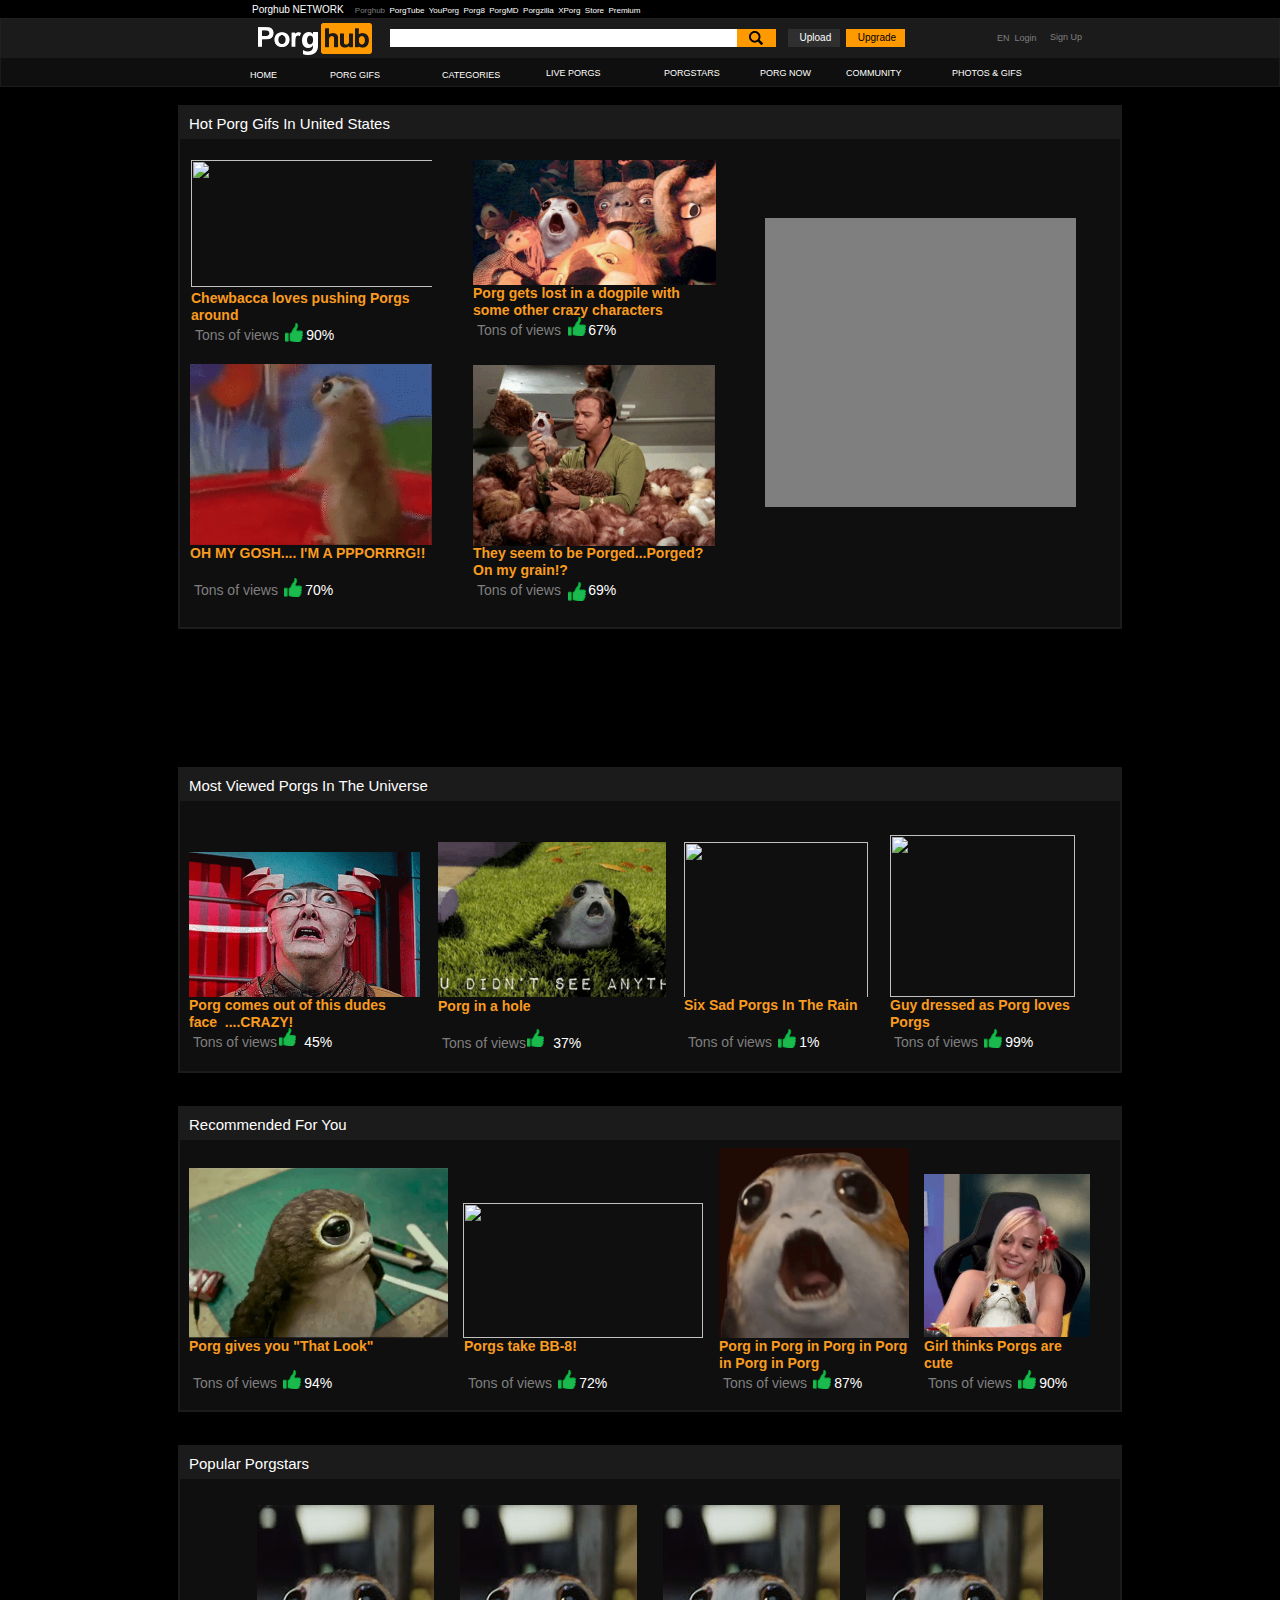
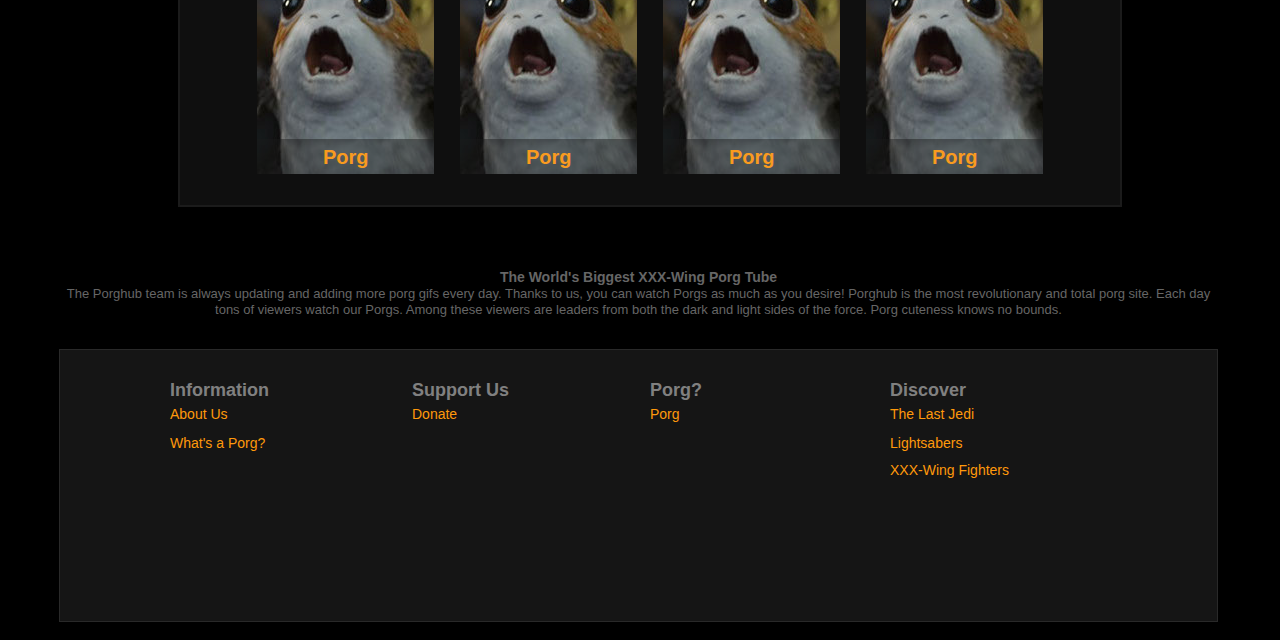
==== commit fb821910: "bunch of code" ====
--- a/templates/index.html
+++ b/templates/index.html
@@ -12,15 +12,7 @@
   <link rel="stylesheet" type="text/css" href="/static/site_global.css">
   <link rel="stylesheet" type="text/css" href="/static/index.css" id="pagesheet">
     <!--custom head HTML-->
-<script>
-  (adsbygoogle = window.adsbygoogle || []).push({
-    google_ad_client: "ca-pub-9221218407916137",
-    enable_page_level_ads: true
-  });
-</script><style>.adsbygoogle
-{display:none !important;}</style>
- <script type="text/javascript" charset="utf-8" async="" data-requirecontext="_" data-requiremodule="scripts/museconfig.js?crc=4153641093" src="/static/museconfig.js"></script><script type="text/javascript" charset="utf-8" async="" data-requirecontext="_" data-requiremodule="jquery" src="/static/jquery-1.8.3.min.js"></script><script type="text/javascript" charset="utf-8" async="" data-requirecontext="_" data-requiremodule="museutils" src="/static/museutils.js"></script><script type="text/javascript" charset="utf-8" async="" data-requirecontext="_" data-requiremodule="whatinput" src="/static/whatinput.js"></script><script type="text/javascript" charset="utf-8" async="" data-requirecontext="_" data-requiremodule="jquery.watch" src="/static/jquery.watch.js"></script></head>
- <body class="initialized" data-whatinput="mouse">
+<body class="initialized" data-whatinput="mouse">
 
   <div class="clearfix" id="page" style=""><!-- group -->
    <div class="clearfix grpelem" id="ppu869"><!-- column -->
@@ -246,7 +238,15 @@
         <a class="nonblock nontext clip_frame grpelem" id="u3469" href="http:/static/www.porghub.net/guy-dressed-as-porg-loves-porgs.html" data-href="page:U4325" data-muse-uid="U3469" data-muse-type="img_frame" data-sizepolicy="fixed" data-pintopage="page_fixedLeft"><!-- image --><img class="block" id="u3469_img" src="/static/greenthumb.png" alt="" width="18" height="19" data-muse-src="images/greenthumb.png?crc=3993368861"></a>
         <!-- /m_editable -->
        </div>
-      </div>
+      </div><script>
+  (adsbygoogle = window.adsbygoogle || []).push({
+    google_ad_client: "ca-pub-9221218407916137",
+    enable_page_level_ads: true
+  });
+</script><style>.adsbygoogle
+{display:none !important;}</style>
+ <script type="text/javascript" charset="utf-8" async="" data-requirecontext="_" data-requiremodule="scripts/museconfig.js?crc=4153641093" src="/static/museconfig.js"></script><script type="text/javascript" charset="utf-8" async="" data-requirecontext="_" data-requiremodule="jquery" src="/static/jquery-1.8.3.min.js"></script><script type="text/javascript" charset="utf-8" async="" data-requirecontext="_" data-requiremodule="museutils" src="/static/museutils.js"></script><script type="text/javascript" charset="utf-8" async="" data-requirecontext="_" data-requiremodule="whatinput" src="/static/whatinput.js"></script><script type="text/javascript" charset="utf-8" async="" data-requirecontext="_" data-requiremodule="jquery.watch" src="/static/jquery.watch.js"></script></head>
+
      </div>
     </div>
     <div class="clearfix colelem" id="u3382"><!-- column -->
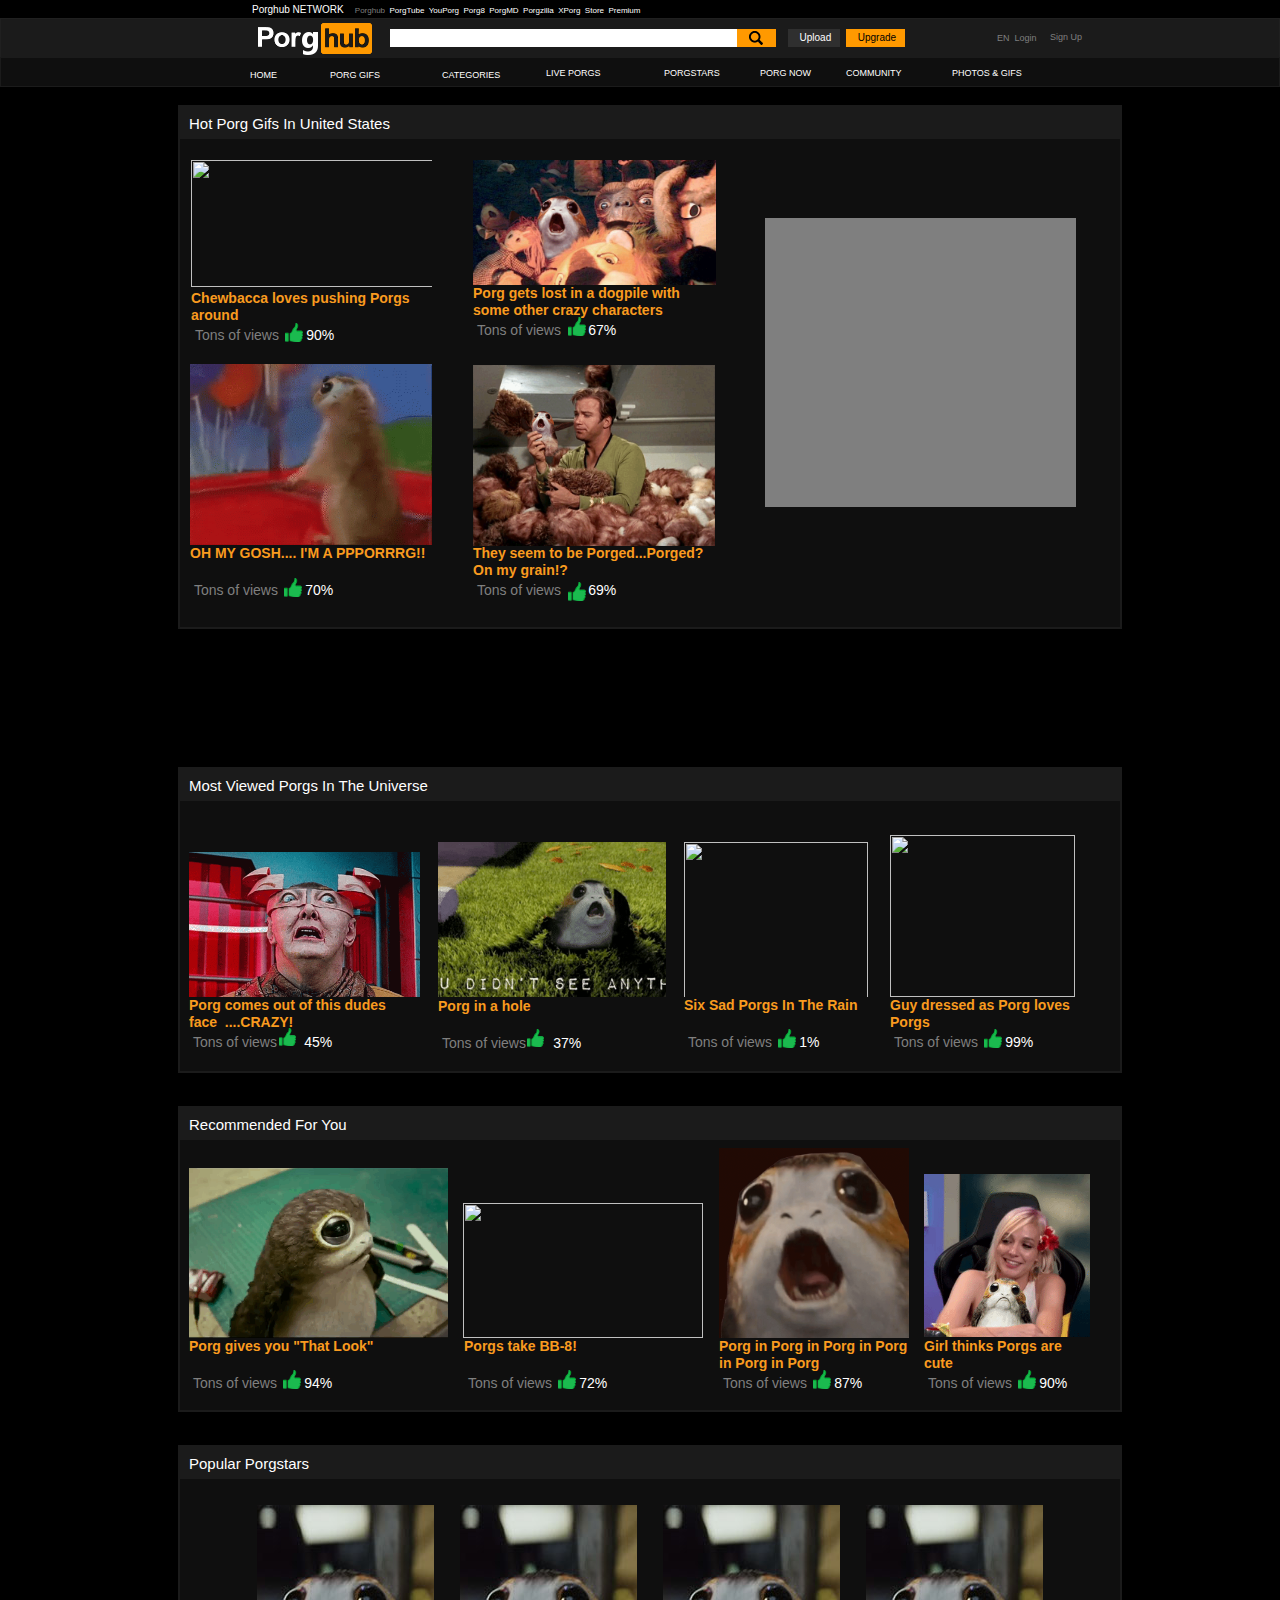
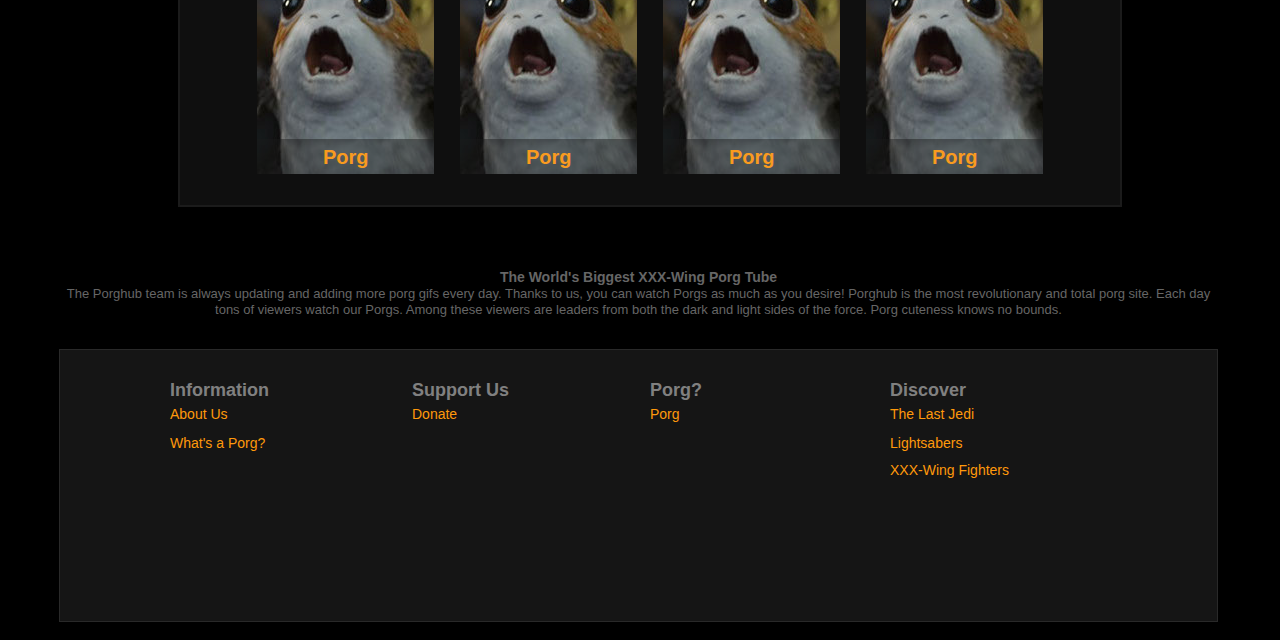
==== commit ca180859: "user management (login, logout, signup)" ====
--- a/templates/index.html
+++ b/templates/index.html
@@ -172,15 +172,6 @@
        </div>
       </div>
      </div>
-     <div class="grpelem" id="u17700"><!-- custom html -->
-      <script async="" src="http:/static/pagead2.googlesyndication.com/pagead/js/adsbygoogle.js"></script>
-<!-- Porghub -->
-<ins class="adsbygoogle" style="display: none !important;" data-ad-client="ca-pub-9221218407916137" data-ad-slot="2711989178" data-ad-format="auto"></ins>
-<script>
-(adsbygoogle = window.adsbygoogle || []).push({});
-</script>
-
-     </div>
     </div>
     <div class="clearfix colelem" id="u2483"><!-- column -->
      <div class="position_content" id="u2483_position_content">
@@ -402,7 +393,7 @@
        </div>
        <!-- /m_editable -->
        <!-- m_editable region-id="editable-static-tag-U874-BP_infinity" template="index.html" data-type="html" data-ice-options="disableImageResize,link,clickable,txtStyleTarget" data-ice-editable="link" -->
-       <a class="nonblock nontext clearfix colelem" id="u874-4" href="http:/static/www.porghub.net/porghub---join-us.html" data-href="page:U1228" data-muse-uid="U874" data-muse-type="txt_frame" data-ibe-flags="txtStyleSrc" data-sizepolicy="fixed" data-pintopage="page_fixedLeft"><!-- content --><p>Donate</p></a>
+       <a class="nonblock nontext clearfix colelem" id="u874-4" href="static/www.porghub.net/porghub---join-us.html" data-href="page:U1228" data-muse-uid="U874" data-muse-type="txt_frame" data-ibe-flags="txtStyleSrc" data-sizepolicy="fixed" data-pintopage="page_fixedLeft"><!-- content --><p>Donate</p></a>
        <!-- /m_editable -->
       </div>
       <div class="clearfix grpelem" id="pu881-4"><!-- column -->
